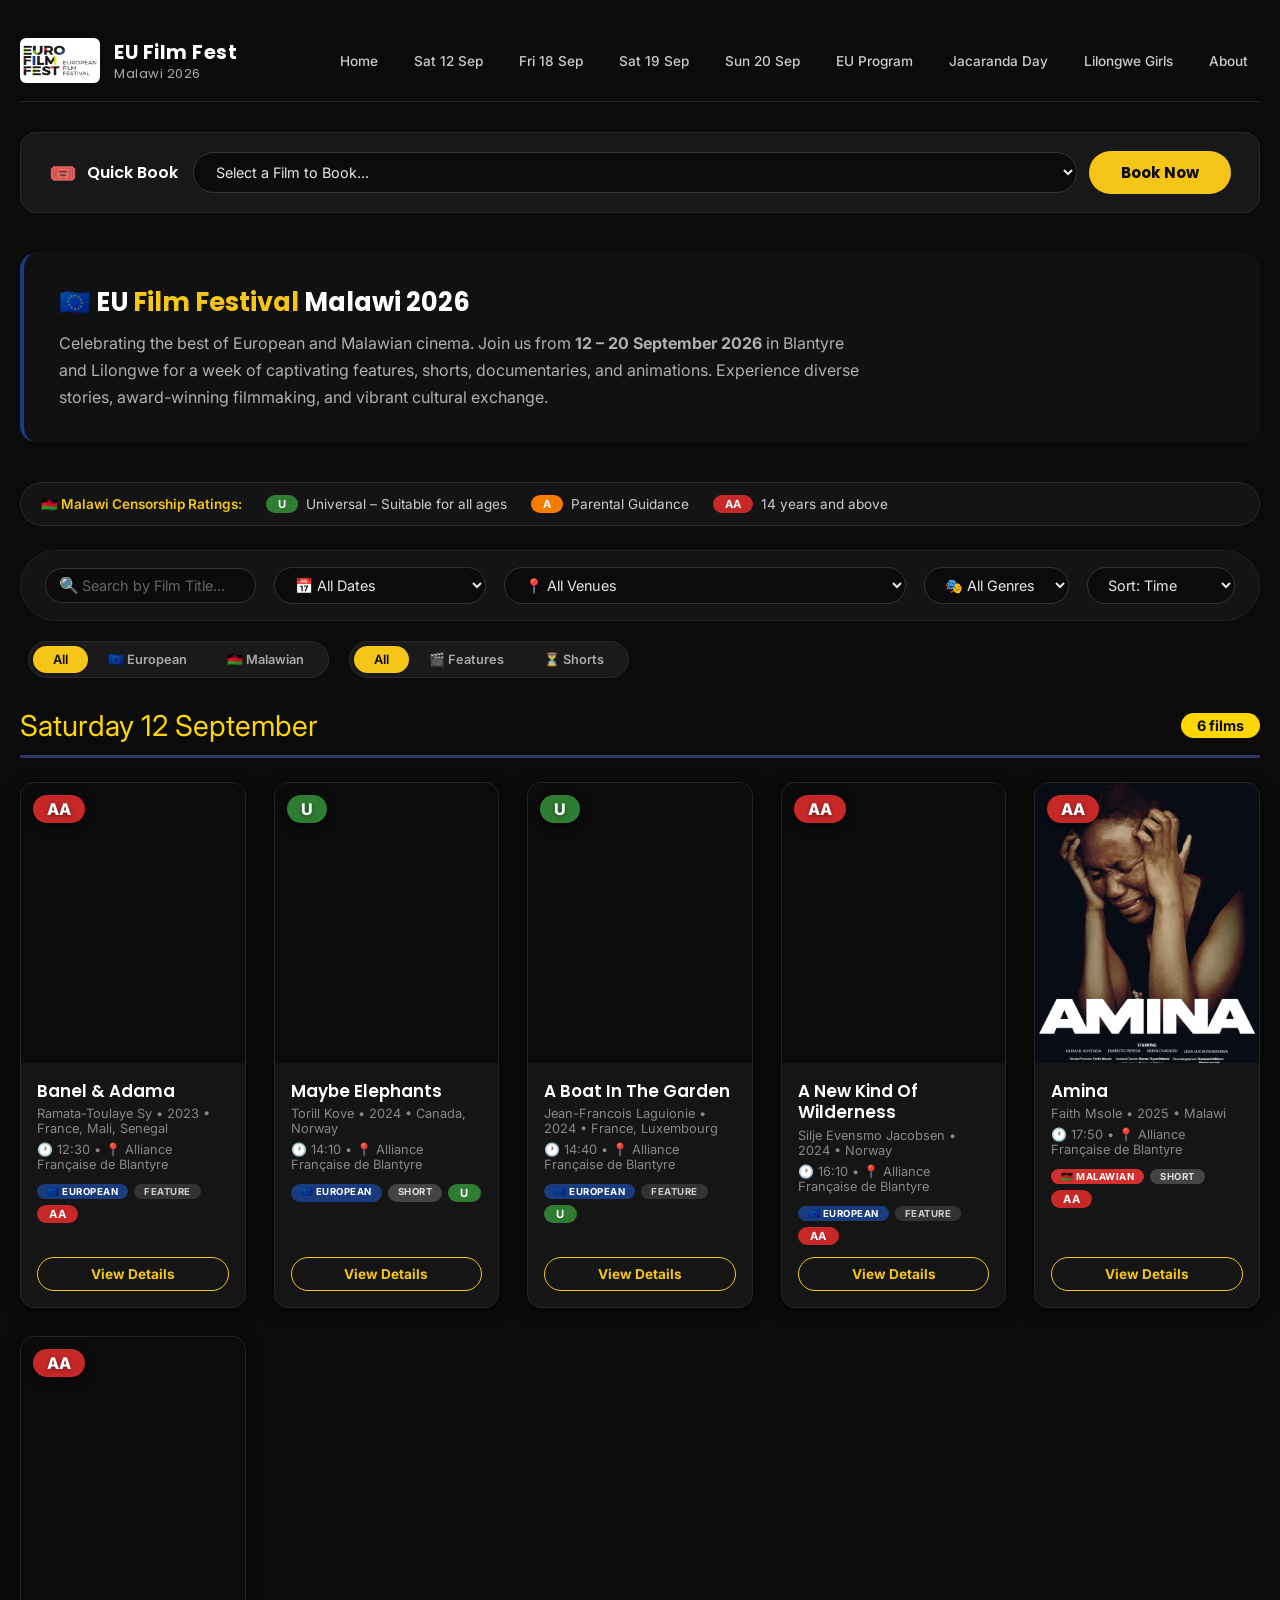
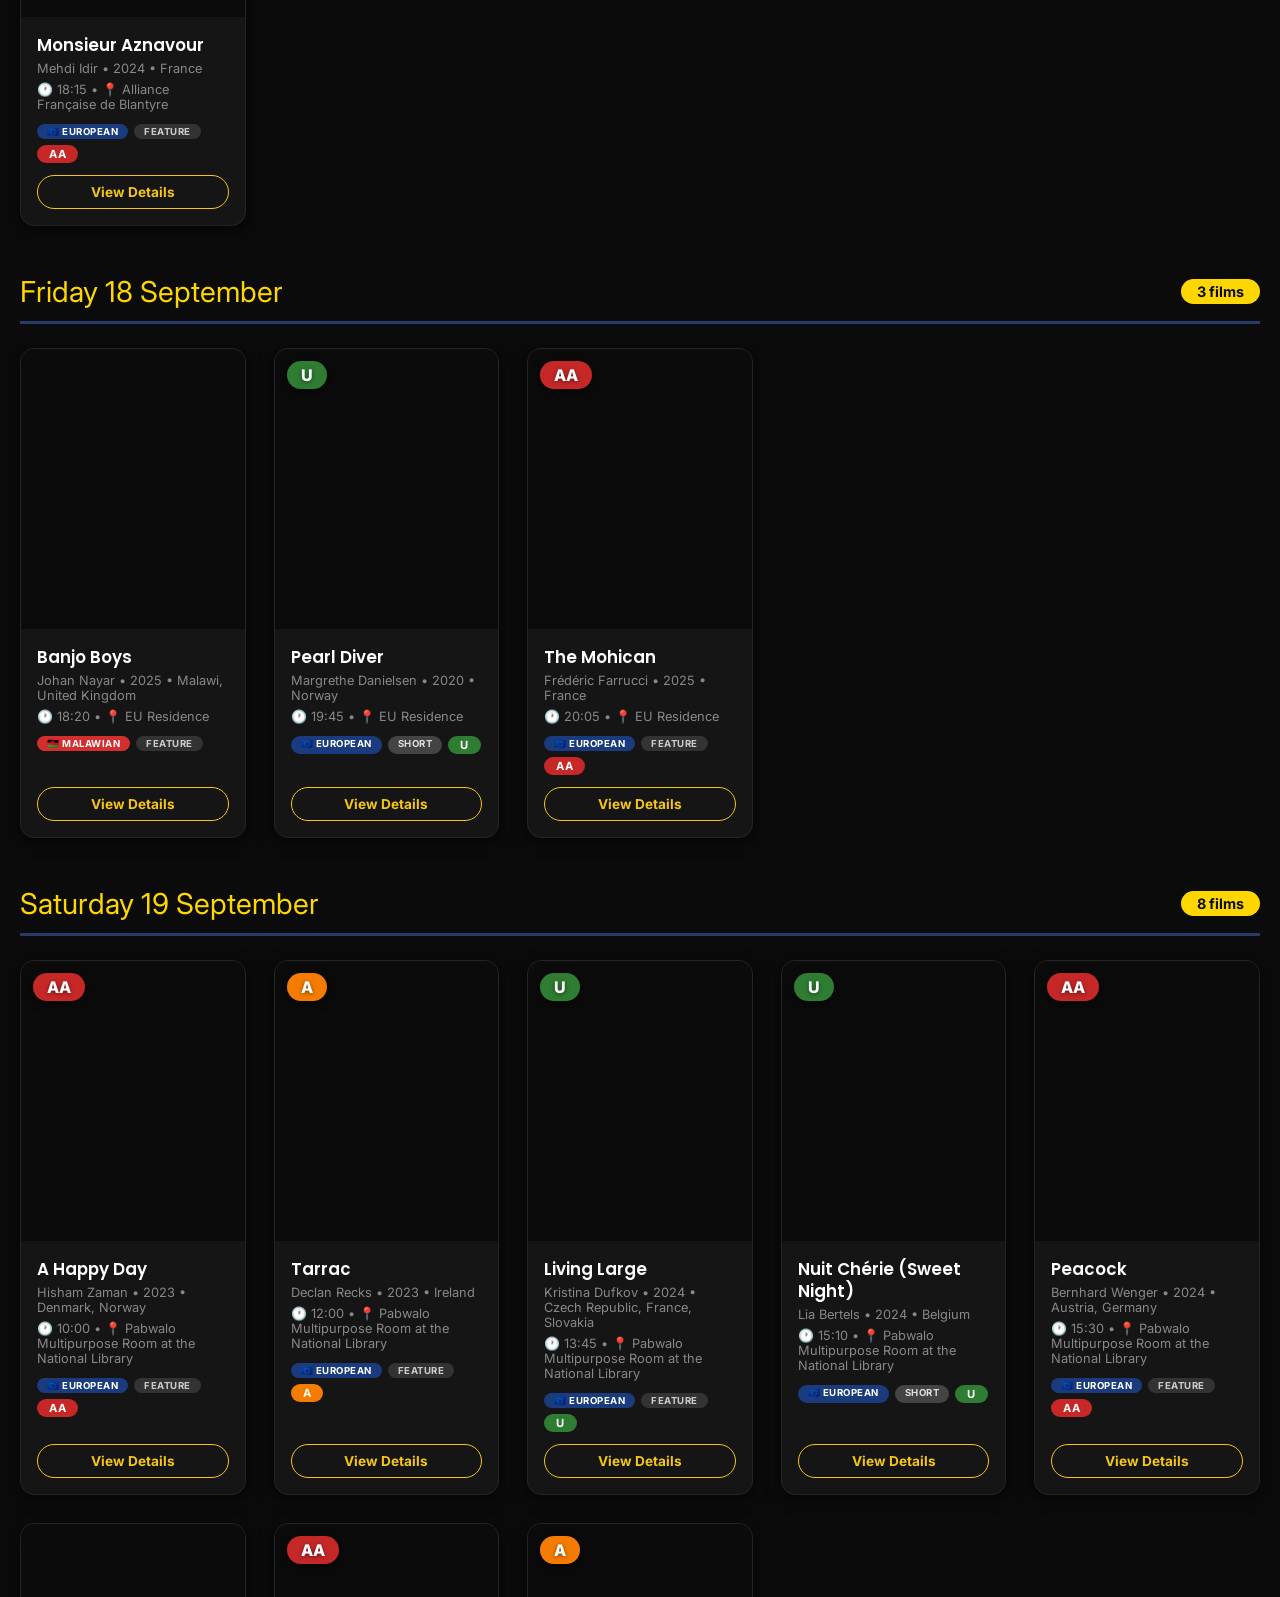
==== index.html @ 816aa106 "Update index.html" ====
<!DOCTYPE html>
<html lang="en">
<head>
  <meta charset="UTF-8" />
  <meta name="viewport" content="width=device-width, initial-scale=1.0"/>
  <title>EU Film Festival Malawi 2026</title>
  <link rel="preconnect" href="https://fonts.googleapis.com">
  <link rel="preconnect" href="https://fonts.gstatic.com" crossorigin>
  <link href="https://fonts.googleapis.com/css2?family=Inter:opsz@14..32&family=Poppins:wght@500;600;700;800&display=swap" rel="stylesheet">
  <style>
    /* ---------- RESET & BASE ---------- */
    * {
      margin: 0;
      padding: 0;
      box-sizing: border-box;
    }
    body {
      background: #0B0B0B;
      color: #E8E8E8;
      font-family: 'Inter', sans-serif;
      padding: 20px;
      min-height: 100vh;
    }
    .container {
      max-width: 1360px;
      margin: 0 auto;
    }
    a { text-decoration: none; color: inherit; }
    button { cursor: pointer; font-family: 'Inter', sans-serif; }

    /* ---------- SCROLLBAR ---------- */
    ::-webkit-scrollbar { width: 6px; }
    ::-webkit-scrollbar-track { background: #181818; }
    ::-webkit-scrollbar-thumb { background: #333; border-radius: 10px; }
    ::-webkit-scrollbar-thumb:hover { background: #F5C518; }

    /* ---------- NAVIGATION ---------- */
    .navbar {
      display: flex;
      align-items: center;
      justify-content: space-between;
      padding: 18px 0;
      border-bottom: 1px solid #222;
      margin-bottom: 30px;
      flex-wrap: wrap;
      gap: 15px;
    }
    .nav-logo {
      display: flex;
      align-items: center;
      gap: 14px;
    }
    .nav-logo img {
      height: 45px;
      width: auto;
      border-radius: 6px;
    }
    .nav-logo span {
      font-family: 'Poppins', sans-serif;
      font-weight: 700;
      font-size: 1.2rem;
      color: #fff;
      letter-spacing: 0.5px;
    }
    .nav-logo span small {
      font-weight: 400;
      font-size: 0.8rem;
      color: #aaa;
      display: block;
      margin-top: -2px;
    }
    .nav-links {
      display: flex;
      align-items: center;
      gap: 12px;
      font-weight: 500;
      font-size: 0.85rem;
      color: #ccc;
      flex-wrap: wrap;
    }
    .nav-links a {
      padding: 6px 12px;
      border-radius: 30px;
      transition: 0.2s;
    }
    .nav-links a:hover { color: #F5C518; background: rgba(245, 197, 24, 0.1); }
    .nav-links a.active { color: #F5C518; background: rgba(245, 197, 24, 0.1); }

    /* ---------- QUICK BOOK BAR ---------- */
    .quick-book {
      background: #181818;
      border-radius: 16px;
      padding: 18px 28px;
      display: flex;
      flex-wrap: wrap;
      align-items: center;
      justify-content: space-between;
      gap: 15px;
      border: 1px solid #2a2a2a;
      margin-bottom: 40px;
    }
    .quick-book .qb-title {
      font-family: 'Poppins', sans-serif;
      font-weight: 600;
      font-size: 1rem;
      color: #fff;
      display: flex;
      align-items: center;
      gap: 10px;
    }
    .quick-book .qb-title i { color: #F5C518; font-style: normal; font-size: 1.4rem; }
    .quick-book .qb-fields {
      display: flex;
      flex-wrap: wrap;
      align-items: center;
      gap: 12px;
      flex: 2;
    }
    .quick-book .qb-fields select {
      background: #0B0B0B;
      color: #E8E8E8;
      border: 1px solid #333;
      padding: 10px 18px;
      border-radius: 40px;
      font-family: 'Inter', sans-serif;
      font-size: 0.9rem;
      min-width: 160px;
      flex: 1;
      outline: none;
    }
    .quick-book .qb-fields select:focus { border-color: #F5C518; }
    .qb-btn {
      background: #F5C518;
      color: #0B0B0B;
      font-family: 'Poppins', sans-serif;
      font-weight: 700;
      padding: 10px 32px;
      border-radius: 40px;
      border: none;
      font-size: 0.95rem;
      transition: 0.2s;
      white-space: nowrap;
    }
    .qb-btn:hover { background: #ffe066; transform: scale(1.02); }

    /* ---------- ABOUT SECTION ---------- */
    .about-section {
      background: #111;
      border-radius: 16px;
      padding: 30px 35px;
      margin-bottom: 40px;
      border-left: 4px solid #1A3B7D;
    }
    .about-section h2 {
      font-family: 'Poppins', sans-serif;
      font-weight: 700;
      font-size: 1.6rem;
      color: #fff;
      margin-bottom: 8px;
    }
    .about-section h2 span { color: #F5C518; }
    .about-section p {
      color: #b0b0b0;
      line-height: 1.7;
      max-width: 800px;
      font-size: 1rem;
    }

    /* ---------- CATALOGUE (Filters + Grid) ---------- */
    .catalogue-header {
      display: flex;
      flex-direction: column;
      gap: 20px;
      margin-bottom: 30px;
    }
    .filter-top {
      display: flex;
      flex-wrap: wrap;
      align-items: center;
      gap: 12px 18px;
      background: #141414;
      padding: 16px 24px;
      border-radius: 60px;
      border: 1px solid #222;
    }
    .filter-top input,
    .filter-top select {
      background: #0B0B0B;
      color: #E8E8E8;
      border: 1px solid #333;
      padding: 8px 16px;
      border-radius: 40px;
      font-family: 'Inter', sans-serif;
      font-size: 0.9rem;
      min-width: 130px;
      outline: none;
    }
    .filter-top input:focus,
    .filter-top select:focus { border-color: #F5C518; }
    .filter-top input::placeholder { color: #666; }
    .filter-top .search-wrap { position: relative; flex: 2; min-width: 180px; }
    .filter-top .search-wrap input { width: 100%; padding-left: 36px; }
    .filter-top .search-wrap .icon { position: absolute; left: 14px; top: 50%; transform: translateY(-50%); color: #666; }

    .filter-toggles {
      display: flex;
      flex-wrap: wrap;
      align-items: center;
      gap: 12px 20px;
      padding: 0 8px;
    }
    .toggle-group {
      display: flex;
      background: #1a1a1a;
      border-radius: 40px;
      padding: 4px;
      border: 1px solid #2a2a2a;
    }
    .toggle-group button {
      background: transparent;
      border: none;
      color: #aaa;
      padding: 6px 20px;
      border-radius: 30px;
      font-weight: 600;
      font-size: 0.8rem;
      transition: 0.2s;
      font-family: 'Inter', sans-serif;
    }
    .toggle-group button.active {
      background: #F5C518;
      color: #0B0B0B;
    }
    .toggle-group button:hover:not(.active) { color: #fff; }

    /* ---------- FILM GRID (DATE SECTIONS + GRID) ---------- */
    .day-section {
      margin-bottom: 48px;
      scroll-margin-top: 80px;
    }
    .day-header {
      font-size: 1.8rem;
      color: #ffd700;
      border-bottom: 3px solid #2a3a6a;
      padding-bottom: 12px;
      margin-bottom: 24px;
      display: flex;
      align-items: center;
      gap: 16px;
      justify-content: space-between;
    }
    .day-header .date-badge {
      background: #ffd700;
      color: #0a0e1a;
      font-size: 0.9rem;
      padding: 4px 16px;
      border-radius: 30px;
      font-weight: 700;
      white-space: nowrap;
    }
    .film-grid-inner {
      display: grid;
      grid-template-columns: repeat(auto-fill, minmax(220px, 1fr));
      gap: 28px;
    }

    /* ---------- FILM CARD (GRID LAYOUT) ---------- */
    .film-card {
      background: #151515;
      border-radius: 14px;
      overflow: hidden;
      border: 1px solid #252525;
      transition: all 0.3s ease;
      display: flex;
      flex-direction: column;
      box-shadow: 0 4px 15px rgba(0,0,0,0.6);
    }
    .film-card:hover {
      transform: translateY(-8px);
      border-color: #F5C518;
      box-shadow: 0 12px 30px rgba(245, 197, 24, 0.08);
    }
    .film-card img {
      width: 100%;
      height: 280px;
      object-fit: cover;
      background: #0B0B0B;
    }
    .film-card .card-body {
      padding: 14px 16px 16px;
      flex: 1;
      display: flex;
      flex-direction: column;
    }
    .film-card .film-title {
      font-family: 'Poppins', sans-serif;
      font-weight: 600;
      font-size: 1.05rem;
      color: #fff;
      line-height: 1.3;
      margin-bottom: 4px;
    }
    .film-card .film-meta {
      font-size: 0.8rem;
      color: #888;
      margin-bottom: 6px;
    }
    .film-card .film-meta .time-venue {
      font-size: 0.75rem;
      color: #666;
    }
    .film-card .badge-row {
      display: flex;
      flex-wrap: wrap;
      gap: 6px;
      margin: 6px 0 12px;
    }
    .badge {
      font-size: 0.6rem;
      font-weight: 700;
      padding: 2px 10px;
      border-radius: 30px;
      text-transform: uppercase;
      letter-spacing: 0.5px;
    }
    .badge-eu { background: #1A3B7D; color: #fff; }
    .badge-mw { background: #D32F2F; color: #fff; }
    .badge-feature { background: #333; color: #ccc; }
    .badge-short { background: #444; color: #ddd; }
    .details-btn {
      margin-top: auto;
      padding: 8px 0;
      background: transparent;
      border: 1.5px solid #F5C518;
      color: #F5C518;
      font-weight: 700;
      border-radius: 40px;
      transition: 0.2s;
      font-size: 0.85rem;
      font-family: 'Inter', sans-serif;
    }
    .details-btn:hover {
      background: #F5C518;
      color: #0B0B0B;
    }

    /* ---------- POSTER RATING OVERLAY ---------- */
    .poster-wrapper {
      position: relative;
      overflow: hidden;
    }
    .poster-wrapper img {
      width: 100%;
      height: 280px;
      object-fit: cover;
      background: #0B0B0B;
    }
    .poster-rating {
      position: absolute;
      top: 12px;
      left: 12px;
      padding: 4px 14px;
      border-radius: 30px;
      font-weight: 800;
      font-size: 1rem;
      color: #fff;
      background: #555;
      box-shadow: 0 2px 10px rgba(0,0,0,0.6);
      z-index: 2;
      text-shadow: 0 1px 4px rgba(0,0,0,0.5);
    }
    .poster-rating.rating-u { background: #2E7D32; }
    .poster-rating.rating-a { background: #F57C00; }
    .poster-rating.rating-aa { background: #C62828; }

    .rating-badge {
      display: inline-block;
      padding: 2px 12px;
      border-radius: 30px;
      font-weight: 700;
      font-size: 0.7rem;
      color: #fff;
    }
    .rating-badge.rating-u { background: #2E7D32; }
    .rating-badge.rating-a { background: #F57C00; }
    .rating-badge.rating-aa { background: #C62828; }

    /* ---------- RATING LEGEND ---------- */
    .rating-legend {
      display: flex;
      flex-wrap: wrap;
      align-items: center;
      gap: 16px 24px;
      padding: 12px 20px;
      background: #141414;
      border-radius: 40px;
      border: 1px solid #2a2a2a;
      margin-bottom: 24px;
      font-size: 0.85rem;
    }
    .legend-title {
      font-weight: 600;
      color: #F5C518;
    }
    .legend-item {
      display: flex;
      align-items: center;
      gap: 8px;
      color: #ccc;
    }

    /* ---------- MODAL ---------- */
    .modal-container {
      display: none;
      position: fixed;
      top: 0; left: 0; width: 100%; height: 100%;
      background: rgba(0, 0, 0, 0.92);
      backdrop-filter: blur(8px);
      justify-content: center;
      align-items: center;
      z-index: 9999;
      padding: 20px;
    }
    .modal-body {
      background: #151515;
      max-width: 720px;
      width: 100%;
      max-height: 90vh;
      overflow-y: auto;
      padding: 30px 35px;
      border-radius: 24px;
      border: 1px solid #2a2a2a;
      box-shadow: 0 25px 60px rgba(0,0,0,0.8);
      position: relative;
    }
    .modal-body::-webkit-scrollbar { width: 4px; }
    .modal-body::-webkit-scrollbar-thumb { background: #F5C518; }
    .modal-close {
      position: absolute;
      top: 12px;
      right: 20px;
      font-size: 2.2rem;
      background: none;
      border: none;
      color: #aaa;
      cursor: pointer;
      transition: 0.2s;
      line-height: 1;
    }
    .modal-close:hover { color: #F5C518; transform: rotate(90deg); }
    .modal-content h2 {
      font-family: 'Poppins', sans-serif;
      font-size: 2rem;
      color: #fff;
      margin-bottom: 12px;
      border-bottom: 2px solid #2a2a2a;
      padding-bottom: 12px;
    }
    .modal-content p {
      margin: 8px 0;
      line-height: 1.6;
      color: #ccc;
    }
    .modal-content p strong { color: #F5C518; }
    .modal-content .video-wrapper {
      position: relative;
      padding-bottom: 56.25%;
      height: 0;
      overflow: hidden;
      margin: 18px 0;
      border-radius: 12px;
      background: #000;
    }
    .modal-content .video-wrapper iframe {
      position: absolute;
      top: 0; left: 0; width: 100%; height: 100%;
      border: none;
    }
    .modal-content .booking-btn {
      display: inline-block;
      margin-top: 12px;
      padding: 12px 36px;
      background: #F5C518;
      color: #0B0B0B;
      border-radius: 40px;
      font-weight: 700;
      transition: 0.2s;
      border: none;
      font-size: 1rem;
      font-family: 'Poppins', sans-serif;
    }
    .modal-content .booking-btn:hover { background: #ffe066; transform: scale(1.02); }
    .modal-content .program-box {
      background: #0B0B0B;
      padding: 14px 18px;
      border-radius: 12px;
      margin: 14px 0;
      border-left: 4px solid #1A3B7D;
    }
    .modal-content .awards-list {
      color: #ddd;
      margin: 6px 0 12px;
      padding-left: 18px;
    }

    /* ---------- FOOTER ---------- */
    .footer {
      margin-top: 60px;
      padding: 30px 0 20px;
      border-top: 1px solid #2a2a2a;
      text-align: center;
    }
    .footer-logos-wrapper {
      display: flex;
      flex-wrap: wrap;
      justify-content: center;
      align-items: center;
      gap: 24px 32px;
      margin-bottom: 24px;
      padding: 0 20px;
    }
    .footer-logos-wrapper a {
      display: inline-block;
      transition: transform 0.25s ease, opacity 0.25s ease;
      opacity: 0.7;
      line-height: 0;
    }
    .footer-logos-wrapper a:hover {
      transform: scale(1.10);
      opacity: 1;
    }
    .footer-logos-wrapper img {
      height: 50px;
      width: auto;
      max-width: 120px;
      object-fit: contain;
      filter: grayscale(100%) brightness(200%) contrast(1.2);
      transition: filter 0.3s ease;
    }
    .footer-logos-wrapper a:hover img {
      filter: grayscale(0%) brightness(100%) contrast(1);
    }
    .footer-text {
      color: #666;
      font-size: 0.85rem;
      margin-top: 8px;
    }

    /* ---------- RESPONSIVE ---------- */
    @media (max-width: 768px) {
      .navbar { flex-direction: column; align-items: stretch; gap: 10px; }
      .nav-links { justify-content: center; flex-wrap: wrap; gap: 6px; }
      .nav-links a { font-size: 0.8rem; padding: 4px 10px; }
      .quick-book { flex-direction: column; align-items: stretch; }
      .quick-book .qb-fields { flex-direction: column; }
      .quick-book .qb-fields select { width: 100%; }
      .filter-top { border-radius: 20px; flex-direction: column; align-items: stretch; }
      .filter-toggles { flex-direction: column; align-items: stretch; }
      .toggle-group { justify-content: center; }
      .film-grid-inner { grid-template-columns: repeat(auto-fill, minmax(160px, 1fr)); gap: 16px; }
      .film-card img { height: 220px; }
      .modal-body { padding: 20px; margin: 10px; }
      .day-header { font-size: 1.4rem; flex-wrap: wrap; }
      .footer-logos-wrapper { gap: 16px 20px; }
      .footer-logos-wrapper img { height: 40px; max-width: 90px; }
    }
  </style>
</head>
<body>
<div class="container">

  <!-- ========== NAVIGATION ========== -->
  <nav class="navbar">
    <div class="nav-logo">
      <img src="euro-flim-1-1024x574.jpg" alt="EU Film Festival Logo" />
      <span>EU Film Fest <small>Malawi 2026</small></span>
    </div>
    <div class="nav-links">
      <a href="#">Home</a>
      <a href="#day-sat-12">Sat 12 Sep</a>
      <a href="#day-fri-18">Fri 18 Sep</a>
      <a href="#day-sat-19">Sat 19 Sep</a>
      <a href="#day-sun-20">Sun 20 Sep</a>
      <a href="program.html" target="_blank">EU Program</a>
      <a href="program-jacaranda.html" target="_blank">Jacaranda Day</a>
      <a href="program-lilongwe.html" target="_blank">Lilongwe Girls</a>
      <a href="#about">About</a>
    </div>
  </nav>

  <!-- ========== QUICK BOOK BAR ========== -->
  <div class="quick-book">
    <div class="qb-title">
      <i>🎟️</i> Quick Book
    </div>
    <div class="qb-fields">
      <select id="quickFilmSelect">
        <option value="">Select a Film to Book...</option>
      </select>
      <button class="qb-btn" id="quickBookBtn">Book Now</button>
    </div>
  </div>

  <!-- ========== ABOUT SECTION ========== -->
  <section id="about" class="about-section">
    <h2>🇪🇺 EU <span>Film Festival</span> Malawi 2026</h2>
    <p>
      Celebrating the best of European and Malawian cinema. Join us from <strong>12 – 20 September 2026</strong> 
      in Blantyre and Lilongwe for a week of captivating features, shorts, documentaries, and animations. 
      Experience diverse stories, award-winning filmmaking, and vibrant cultural exchange.
    </p>
  </section>

  <!-- ========== RATING LEGEND ========== -->
  <div class="rating-legend">
    <span class="legend-title">🇲🇼 Malawi Censorship Ratings:</span>
    <span class="legend-item"><span class="rating-badge rating-u">U</span> Universal – Suitable for all ages</span>
    <span class="legend-item"><span class="rating-badge rating-a">A</span> Parental Guidance</span>
    <span class="legend-item"><span class="rating-badge rating-aa">AA</span> 14 years and above</span>
  </div>

  <!-- ========== CATALOGUE ========== -->
  <section id="catalogue">
    <div class="catalogue-header">
      <!-- Filter Bar -->
      <div class="filter-top">
        <div class="search-wrap">
          <span class="icon">🔍</span>
          <input type="text" id="searchInput" placeholder="Search by Film Title..." />
        </div>
        <select id="filterDate"><option value="all">📅 All Dates</option></select>
        <select id="filterVenue"><option value="all">📍 All Venues</option></select>
        <select id="filterGenre"><option value="all">🎭 All Genres</option></select>
        <select id="sortBy"><option value="time">Sort: Time</option><option value="title">Sort: Title A-Z</option><option value="year">Sort: Year</option></select>
      </div>
      <!-- Toggles -->
      <div class="filter-toggles">
        <div class="toggle-group" id="originToggle">
          <button class="active" data-value="all">All</button>
          <button data-value="eu">🇪🇺 European</button>
          <button data-value="mw">🇲🇼 Malawian</button>
        </div>
        <div class="toggle-group" id="typeToggle">
          <button class="active" data-value="all">All</button>
          <button data-value="Feature">🎬 Features</button>
          <button data-value="Short">⏳ Shorts</button>
        </div>
      </div>
    </div>

    <!-- Film Grid -->
    <div id="filmGrid"></div>
  </section>

  <!-- ========== FOOTER ========== -->
  <footer class="footer">
    <div class="footer-logos-wrapper">
      <a href="https://www.malawicensorshipboard.mw" target="_blank" rel="noopener noreferrer">
        <img src="MW%20CENC.png" alt="Malawi Censorship Board" />
      </a>
      <a href="https://dopemw.org/" target="_blank" rel="noopener noreferrer">
        <img src="DOPE.png" alt="DOPE" />
      </a>
      <a href="https://cosoma.mw/film-association-of-malawi-fama/" target="_blank" rel="noopener noreferrer">
        <img src="FAMA.png" alt="Film Association of Malawi" />
      </a>
      <a href="https://europeanfilmfestival.eu" target="_blank" rel="noopener noreferrer">
        <img src="EFF2026.png" alt="European Film Festival" />
      </a>
      <a href="https://www.lilongwe.diplo.de/" target="_blank" rel="noopener noreferrer">
        <img src="GERMANY.png" alt="German Embassy" />
      </a>
      <a href="https://www.dfa.ie/irish-embassy/" target="_blank" rel="noopener noreferrer">
        <img src="IRELAND.png" alt="Irish Embassy" />
      </a>
      <a href="https://belgium.be/" target="_blank" rel="noopener noreferrer">
        <img src="BELGIUM%20E.png" alt="Belgian Embassy" />
      </a>
      <a href="https://za.diplomatie.gouv.fr/en" target="_blank" rel="noopener noreferrer">
        <img src="FRANCE.png" alt="French Embassy" />
      </a>
      <a href="https://www.exteriores.gob.es/" target="_blank" rel="noopener noreferrer">
        <img src="SPAIN.png" alt="Spanish Embassy" />
      </a>
      <a href="https://www.mae.ro/" target="_blank" rel="noopener noreferrer">
        <img src="ROMANIA.png" alt="Romanian Embassy" />
      </a>
      <a href="https://www.norway.no/" target="_blank" rel="noopener noreferrer">
        <img src="NORWEGIAN%20E.png" alt="Norwegian Embassy" />
      </a>
      <a href="https://www.gov.uk/world/organisations/british-high-commission-lilongwe" target="_blank" rel="noopener noreferrer">
        <img src="UK.png" alt="British High Commission" />
      </a>
      <a href="#" target="_blank" rel="noopener noreferrer">
        <img src="50%20YRS.png" alt="50 Years Anniversary" />
      </a>
      <a href="https://lakeofstars.org/" target="_blank" rel="noopener noreferrer">
        <img src="LOS.png" alt="Lake of Stars" />
      </a>
    </div>
    <p class="footer-text">© 2026 EU Film Festival Malawi. All rights reserved.</p>
  </footer>

  <!-- ========== MODAL ========== -->
  <div id="modalContainer" class="modal-container">
    <div id="modalBody" class="modal-body">
      <button id="closeModalBtn" class="modal-close">&times;</button>
    </div>
  </div>

</div>

<script type="module" src="./js/app.js"></script>
</body>
</html>
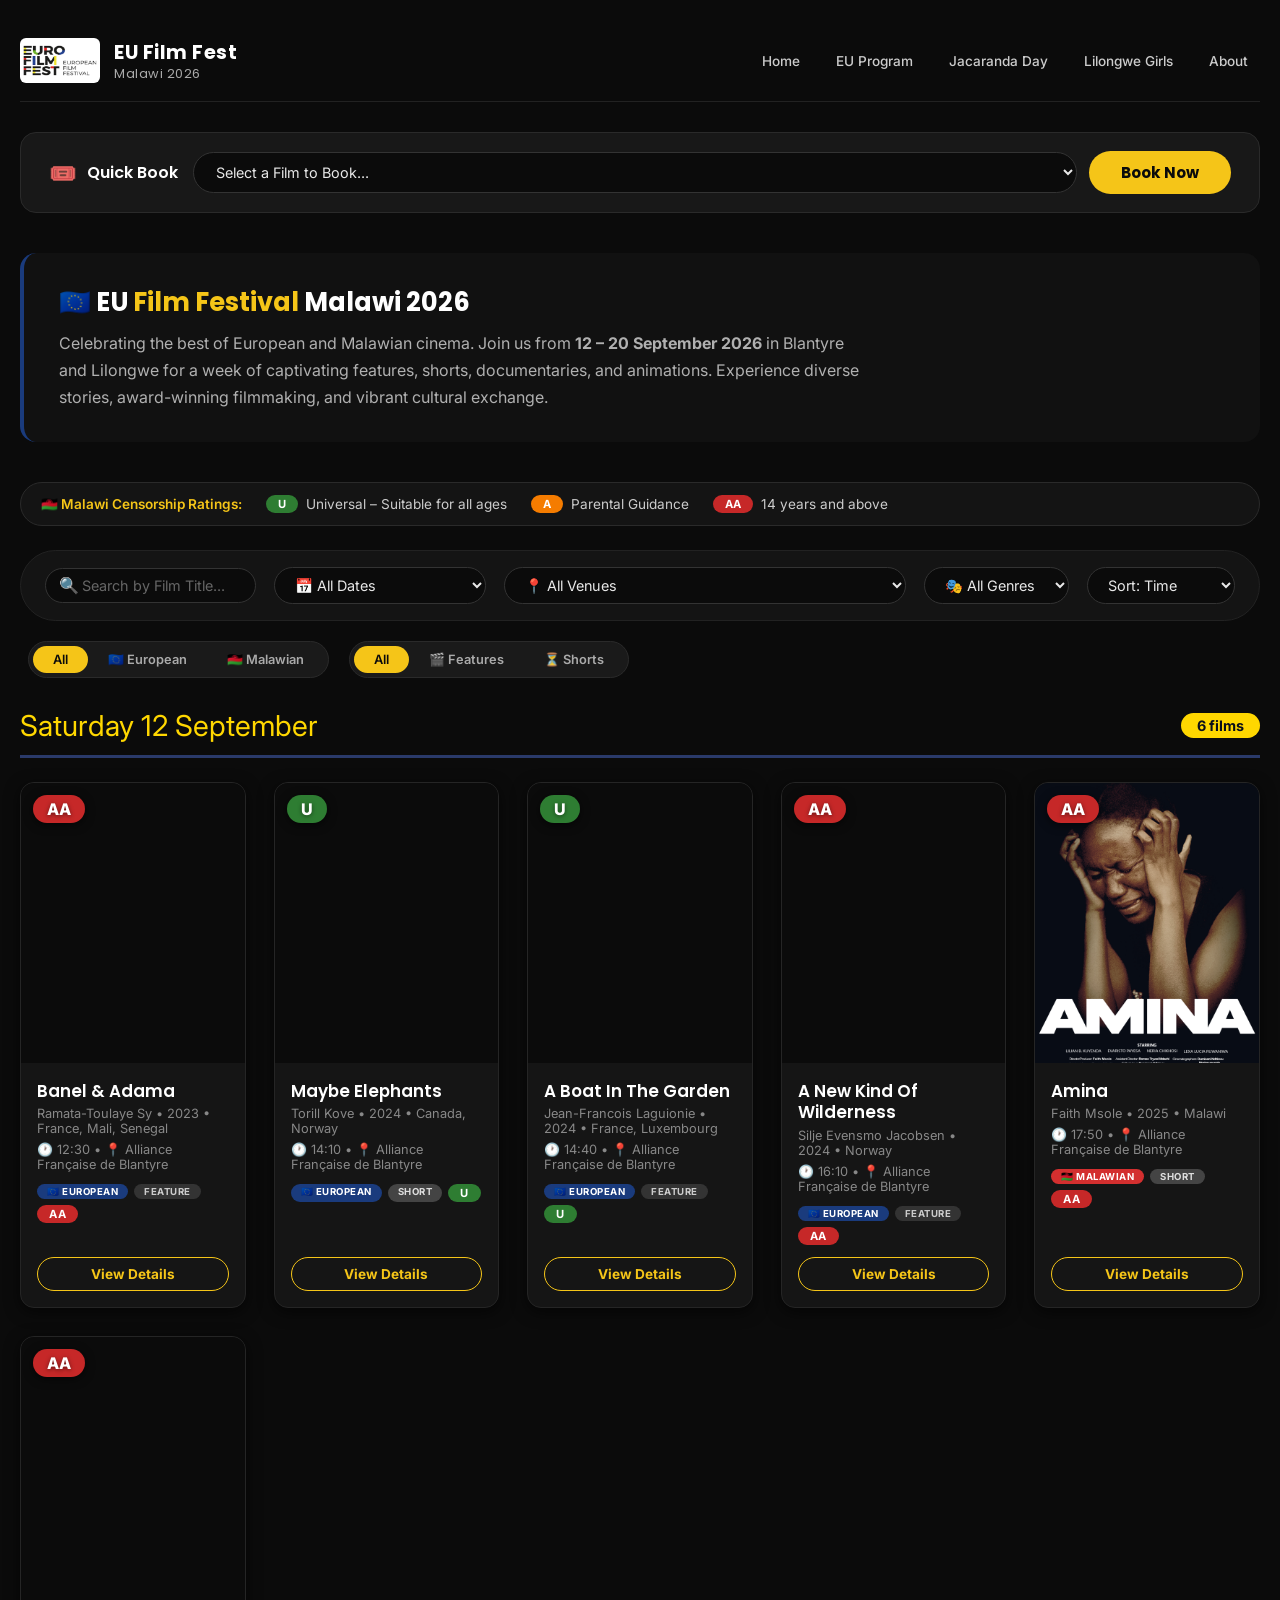
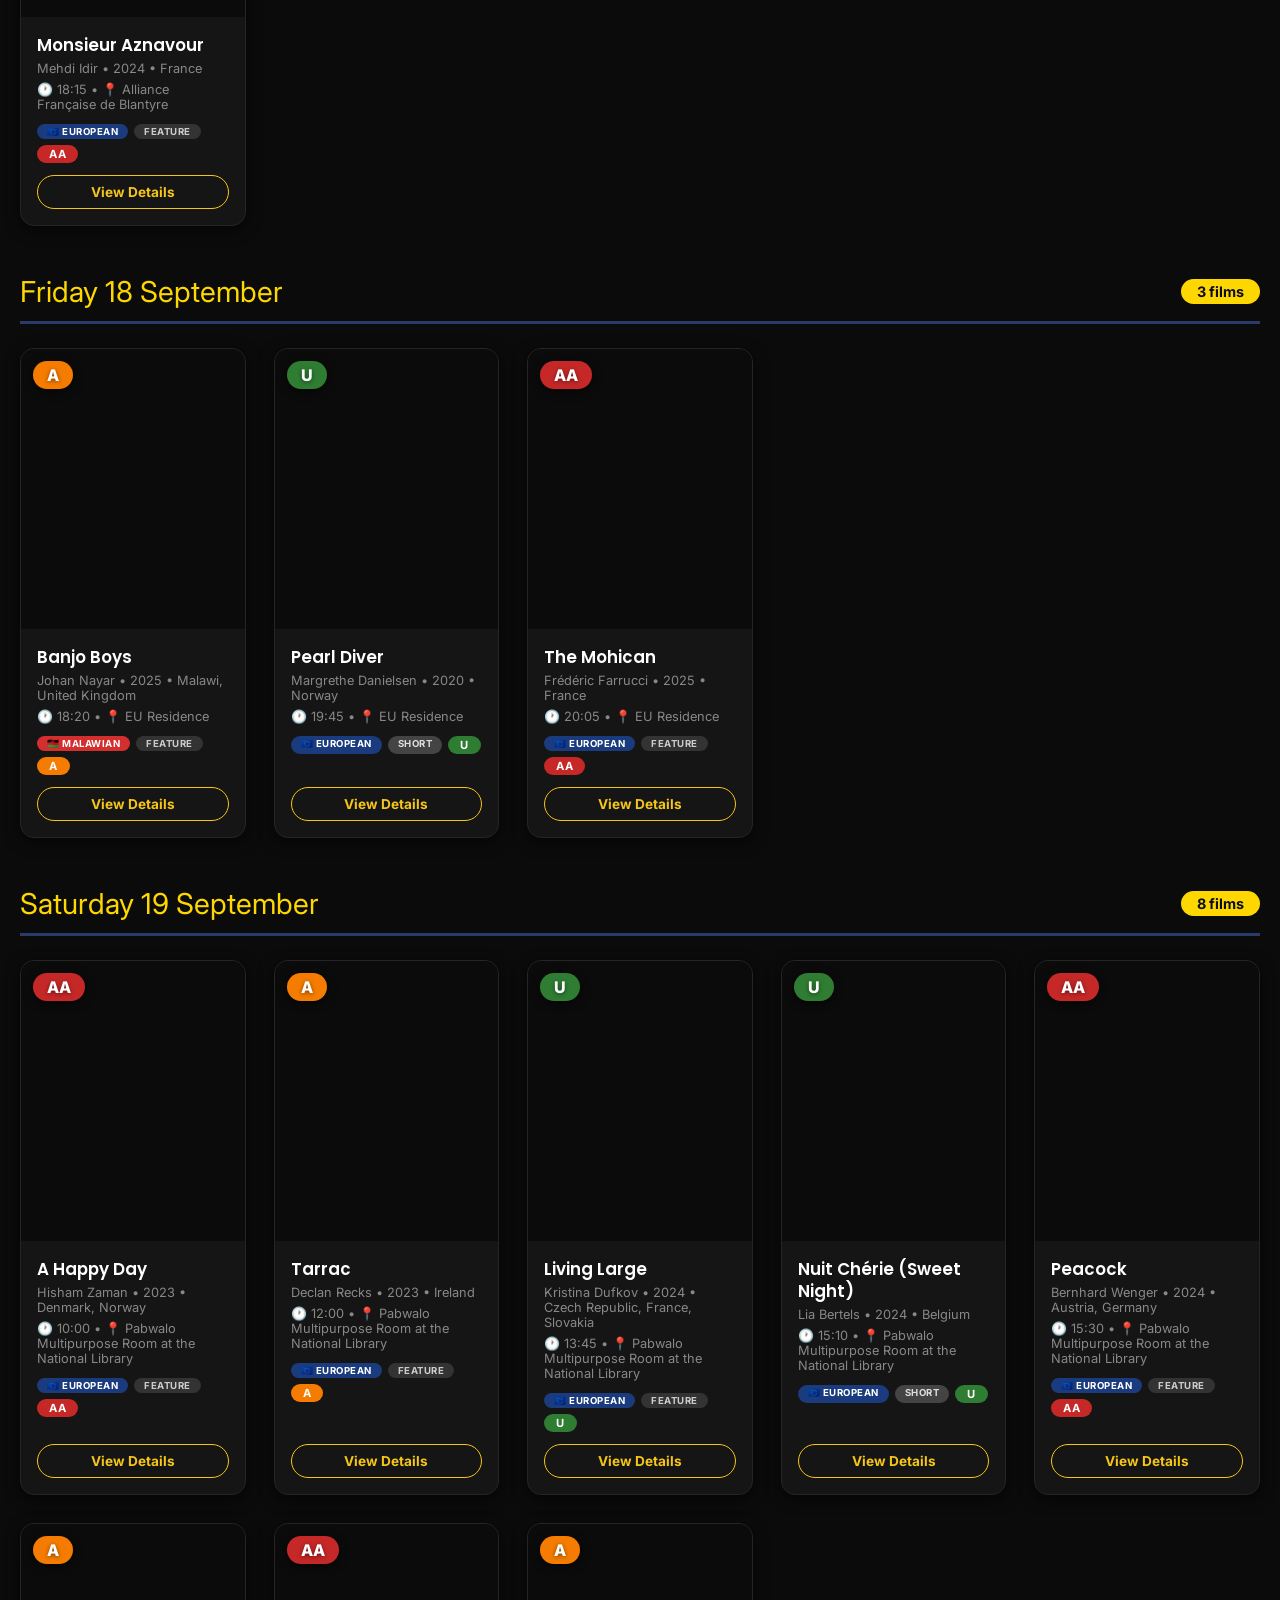
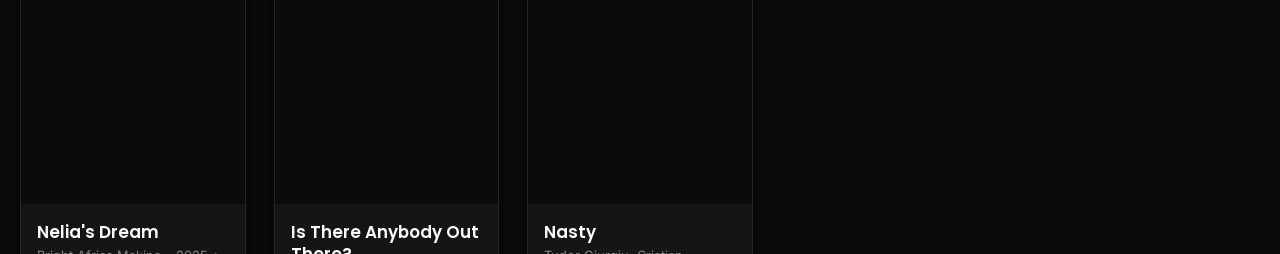
==== commit 7fc38071: "Update index.html" ====
--- a/index.html
+++ b/index.html
@@ -577,10 +577,6 @@
     </div>
     <div class="nav-links">
       <a href="#">Home</a>
-      <a href="#day-sat-12">Sat 12 Sep</a>
-      <a href="#day-fri-18">Fri 18 Sep</a>
-      <a href="#day-sat-19">Sat 19 Sep</a>
-      <a href="#day-sun-20">Sun 20 Sep</a>
       <a href="program.html" target="_blank">EU Program</a>
       <a href="program-jacaranda.html" target="_blank">Jacaranda Day</a>
       <a href="program-lilongwe.html" target="_blank">Lilongwe Girls</a>
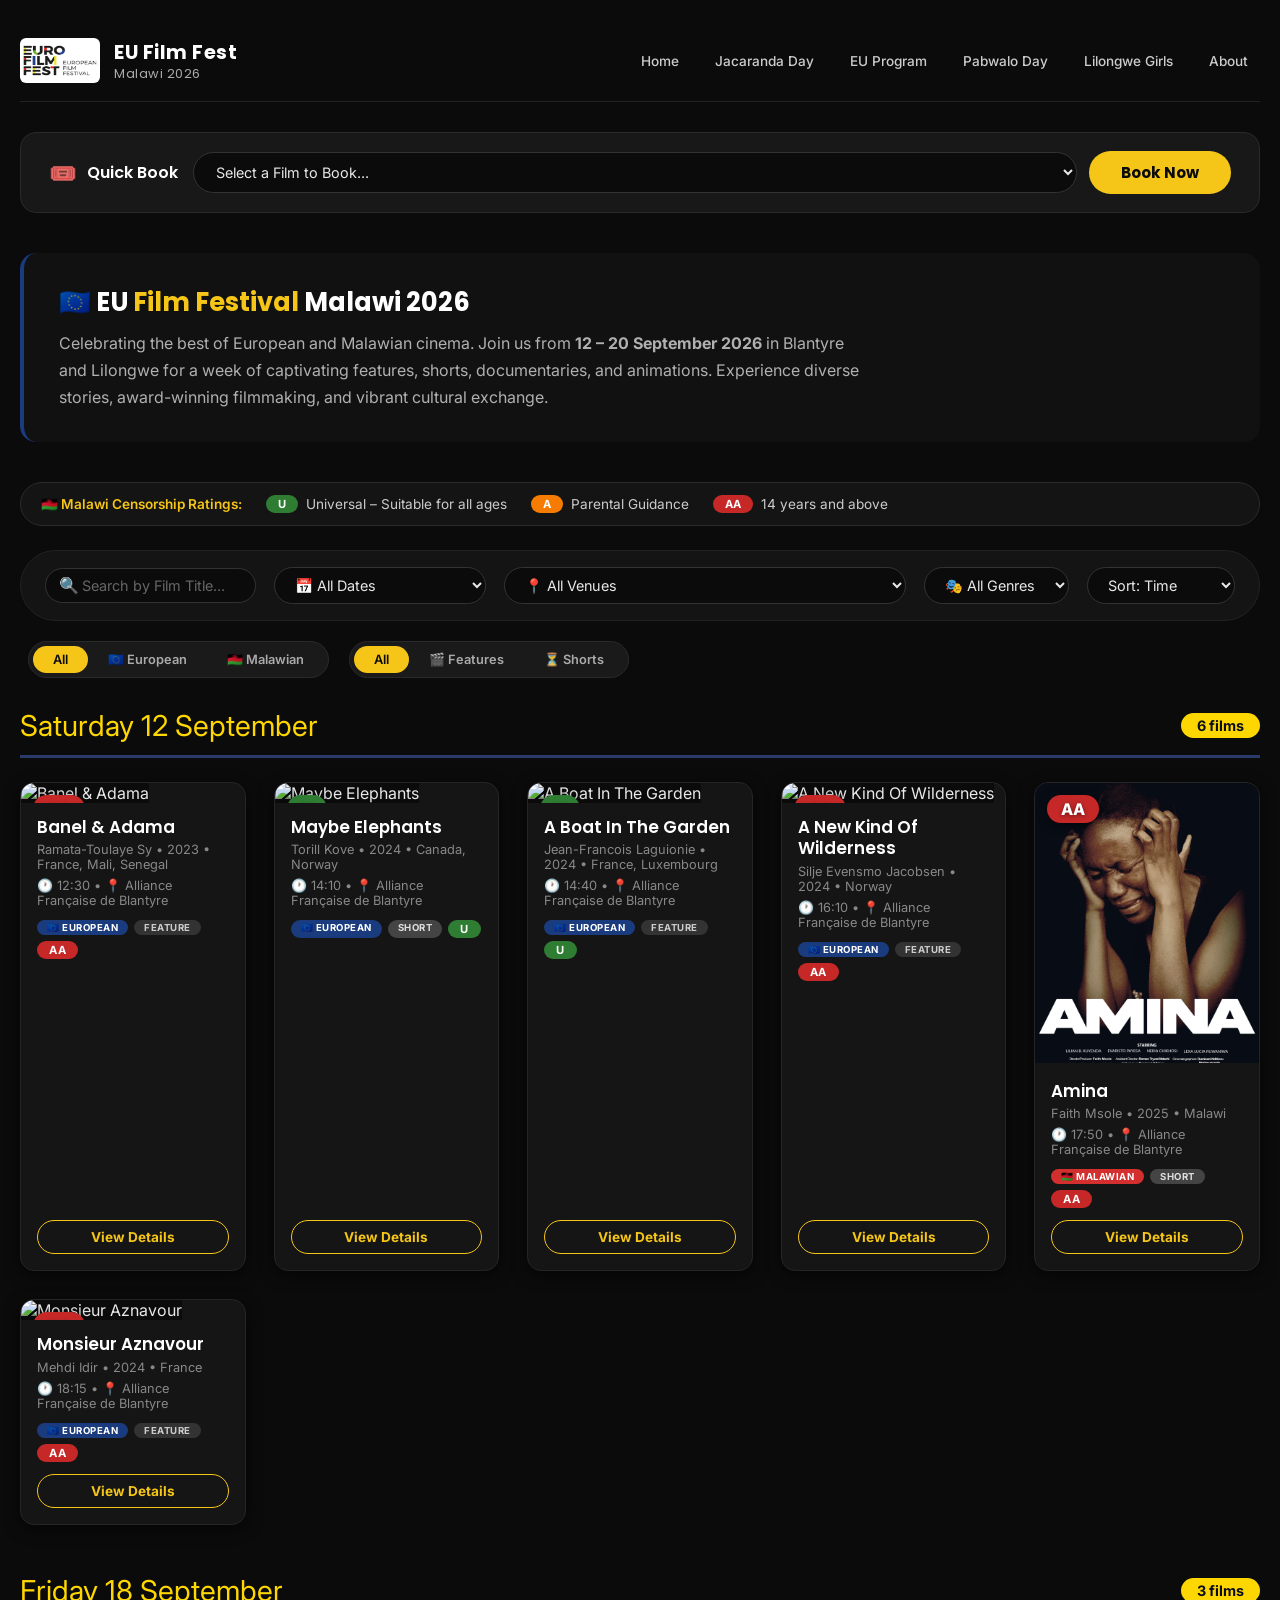
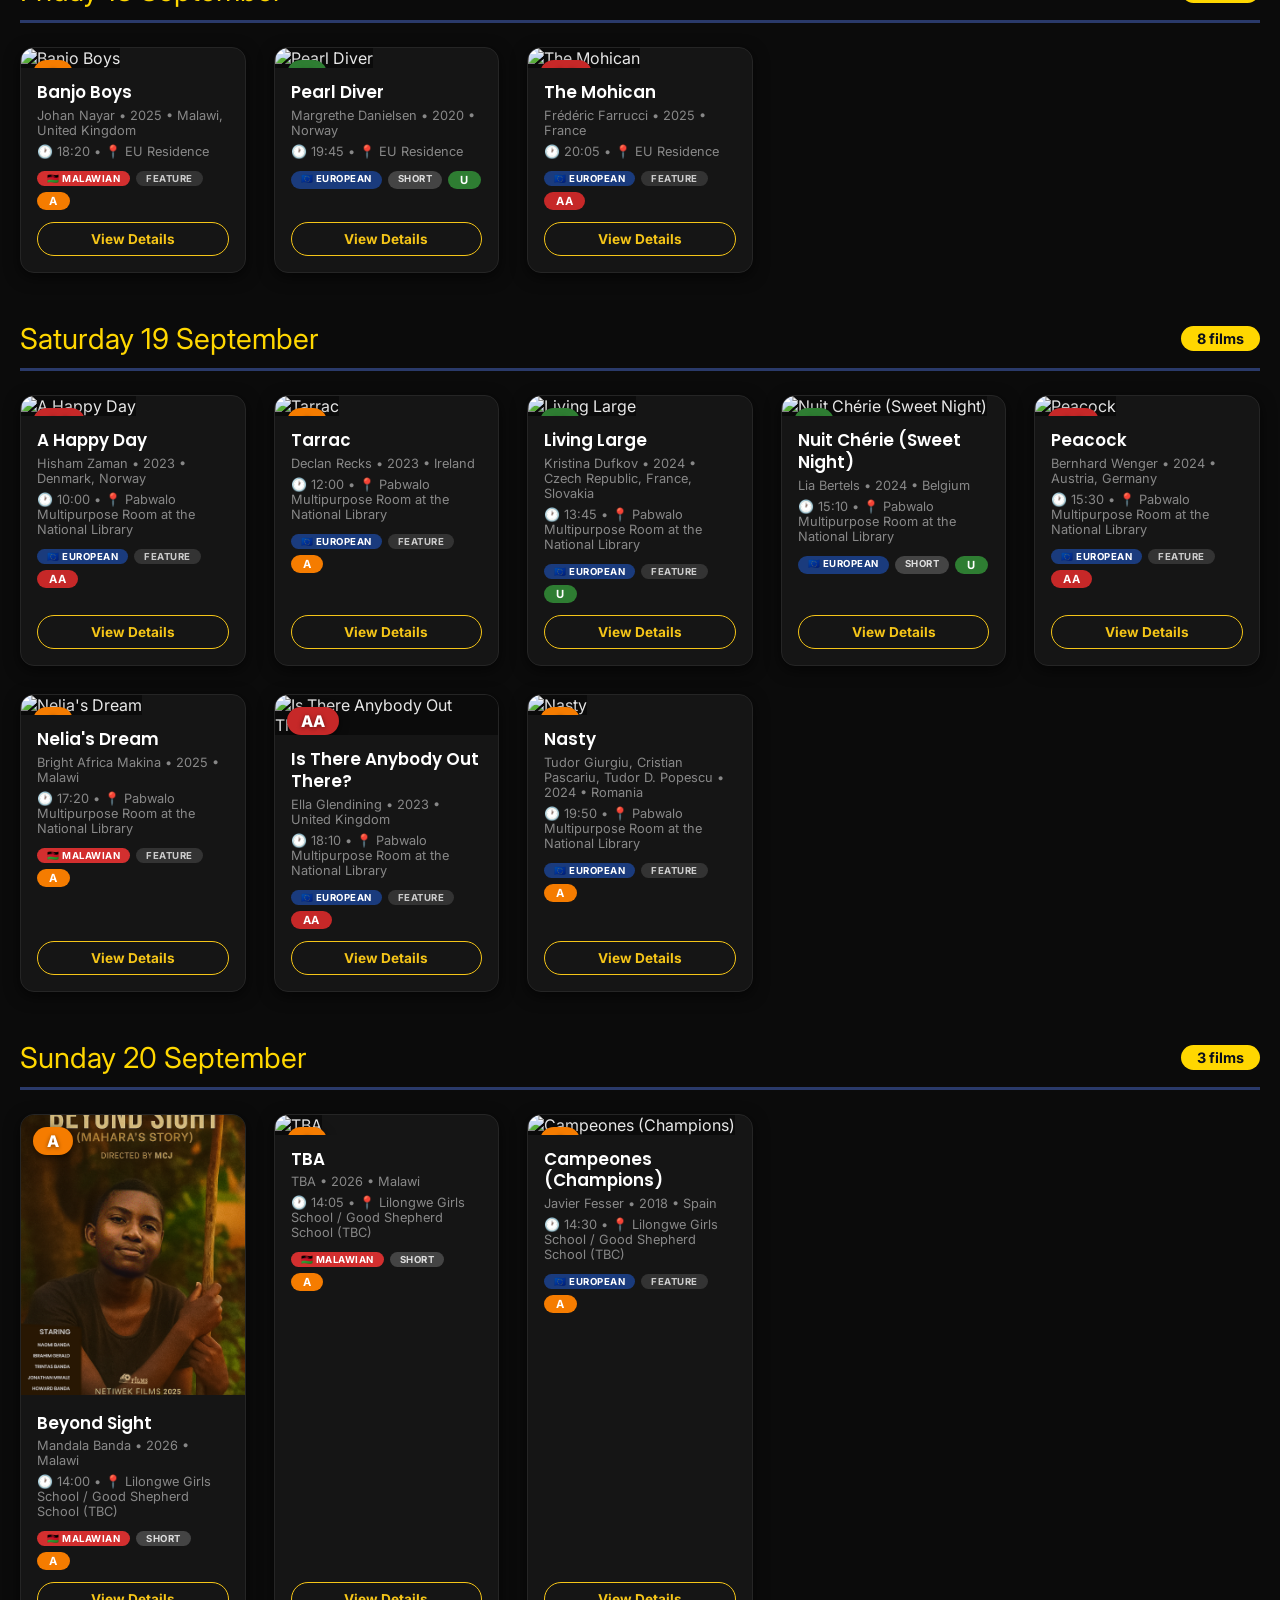
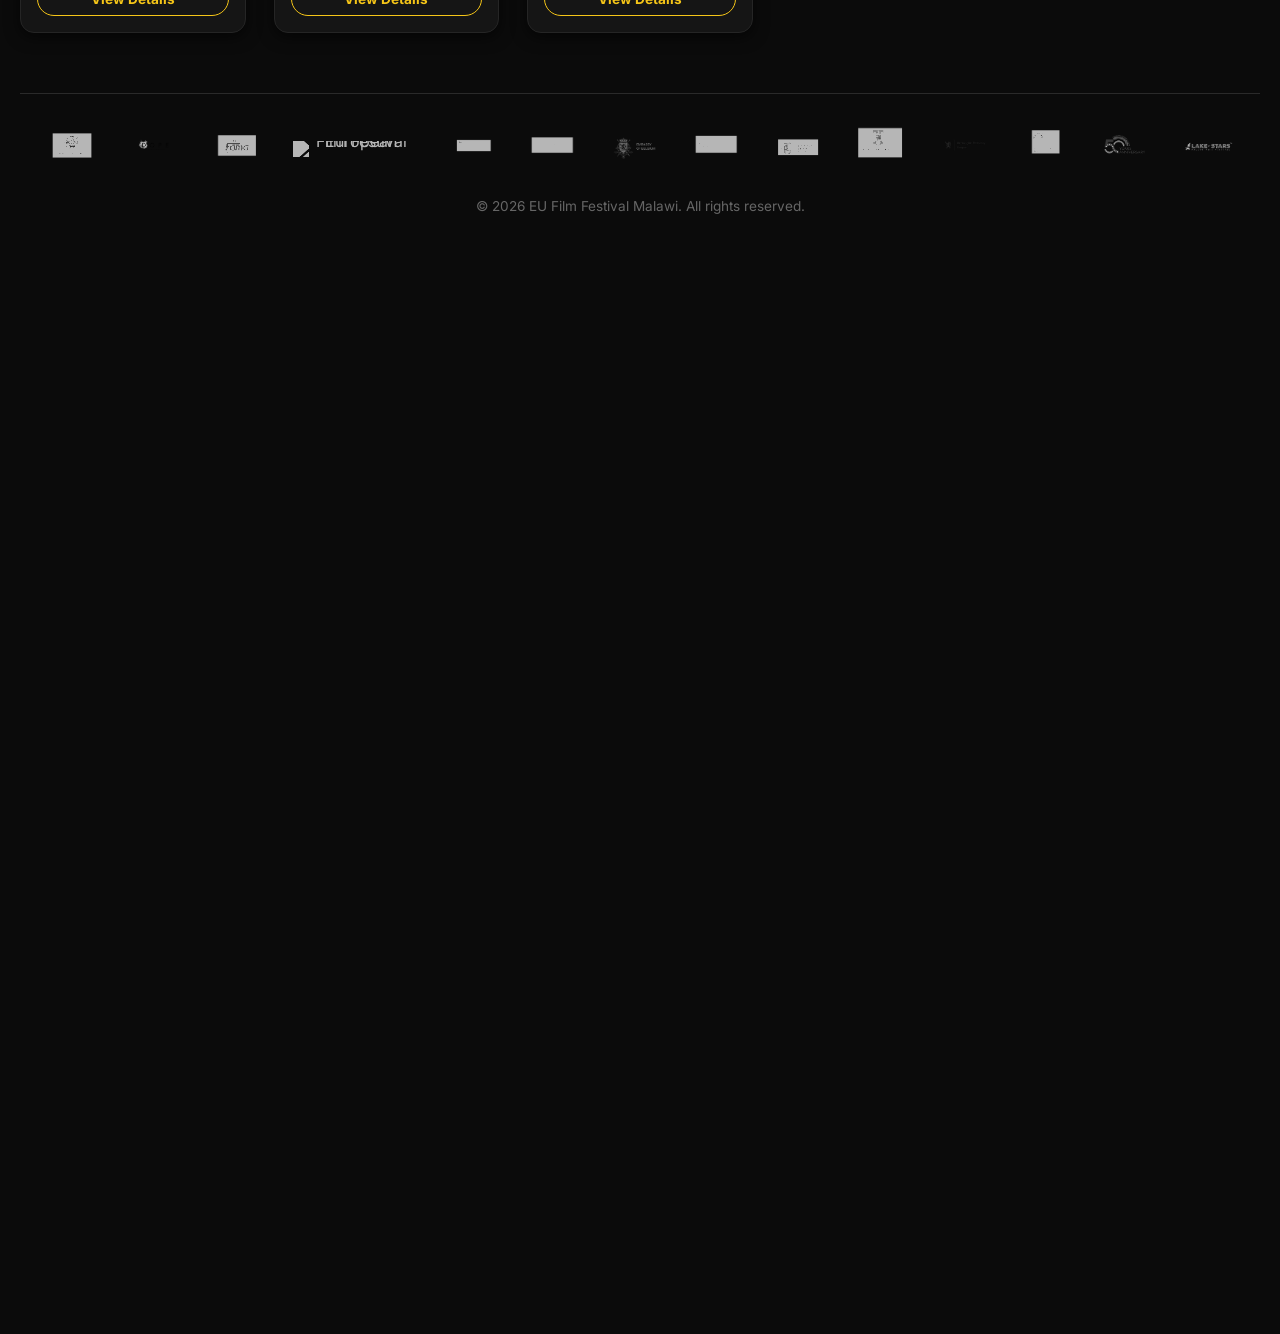
==== commit 8041b88d: "Update index.html" ====
--- a/index.html
+++ b/index.html
@@ -577,8 +577,9 @@
     </div>
     <div class="nav-links">
       <a href="#">Home</a>
+      <a href="program-jacaranda.html" target="_blank">Jacaranda Day</a>
       <a href="program.html" target="_blank">EU Program</a>
-      <a href="program-jacaranda.html" target="_blank">Jacaranda Day</a>
+      <a href="program-pabwalo.html" target="_blank">Pabwalo Day</a>
       <a href="program-lilongwe.html" target="_blank">Lilongwe Girls</a>
       <a href="#about">About</a>
     </div>
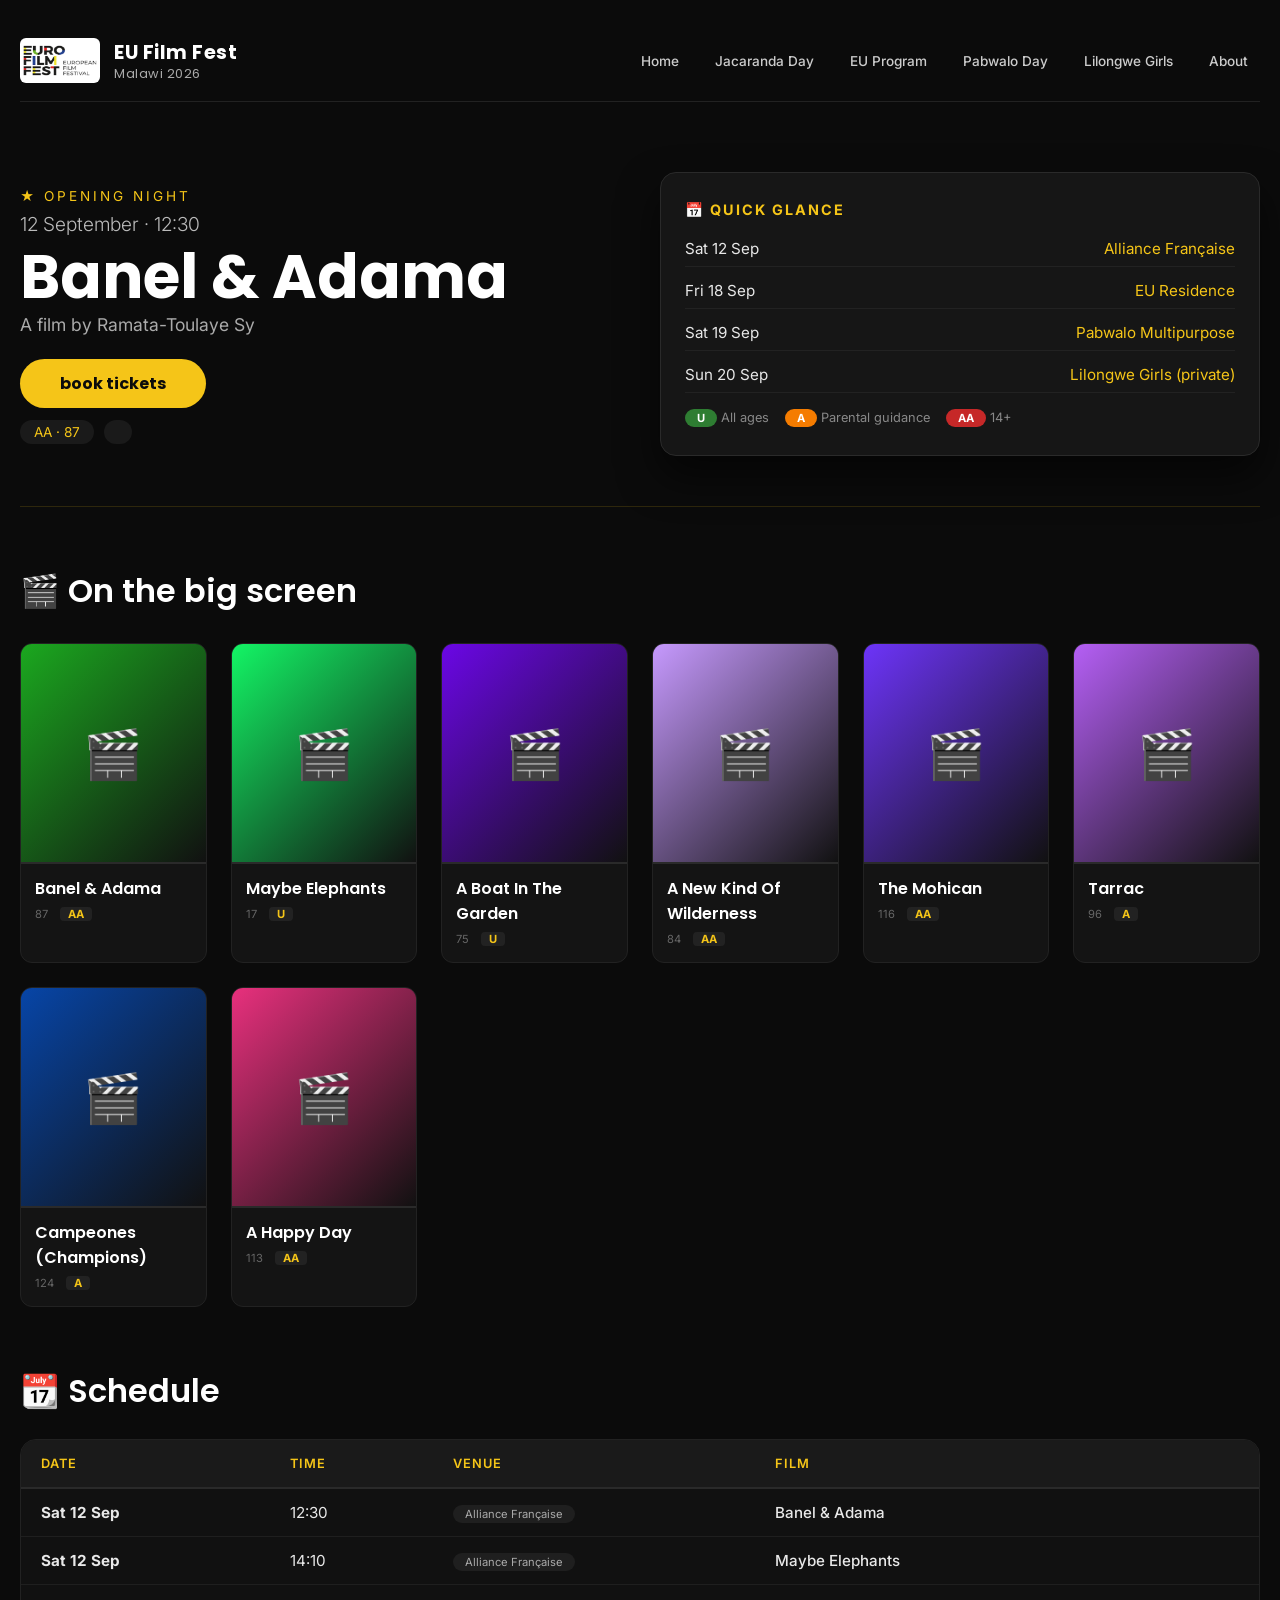
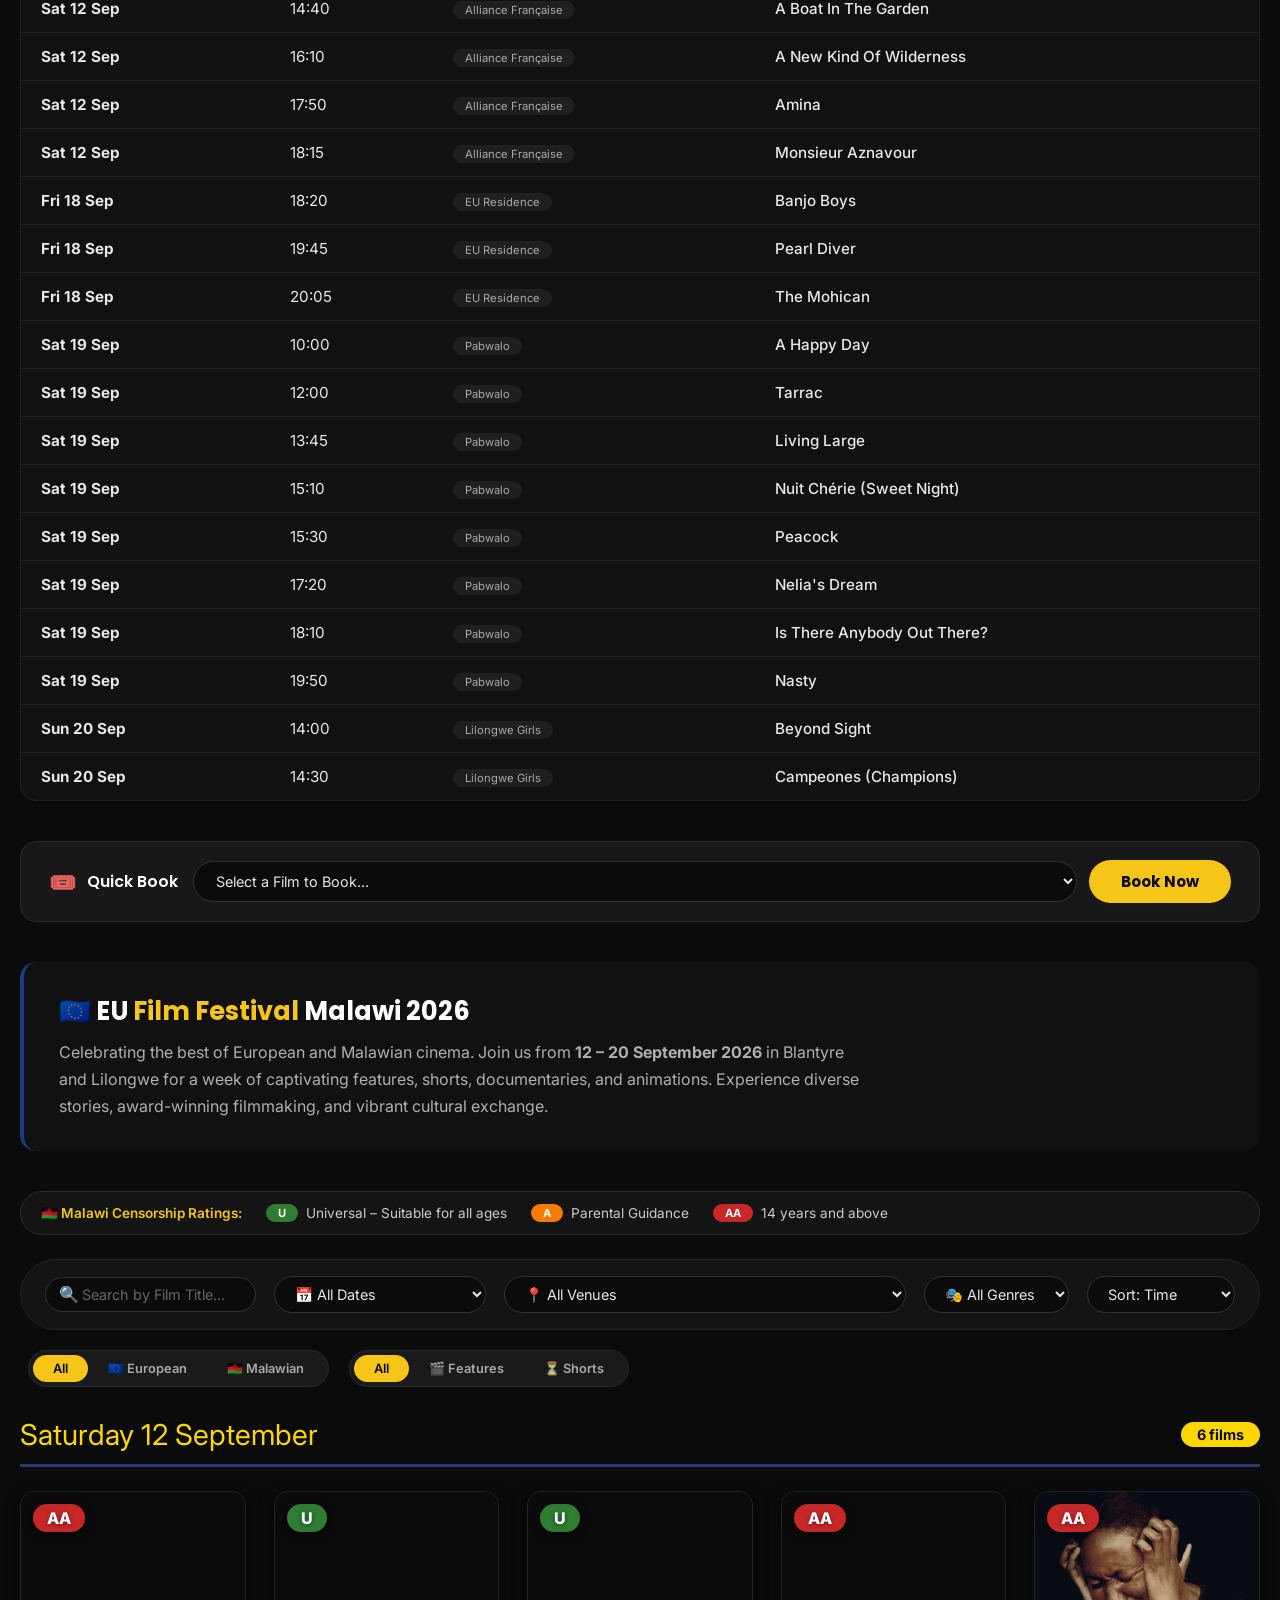
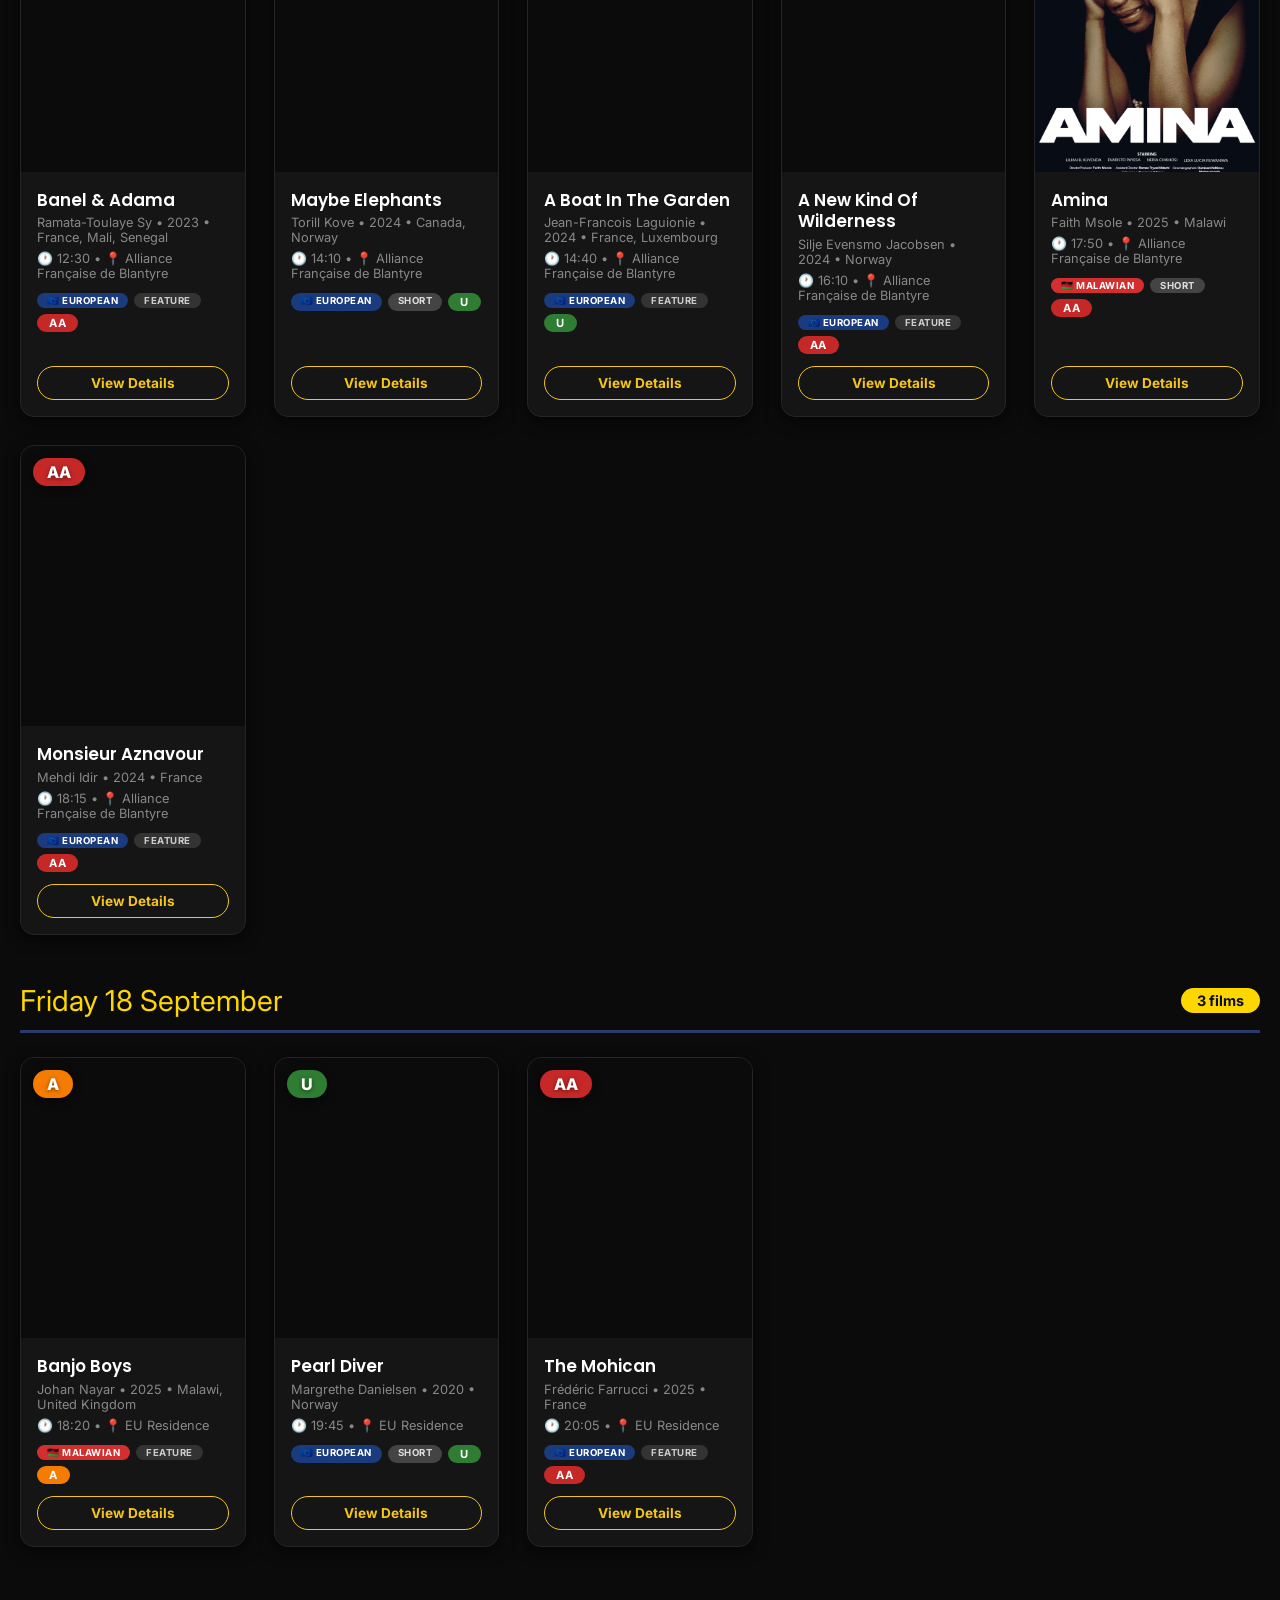
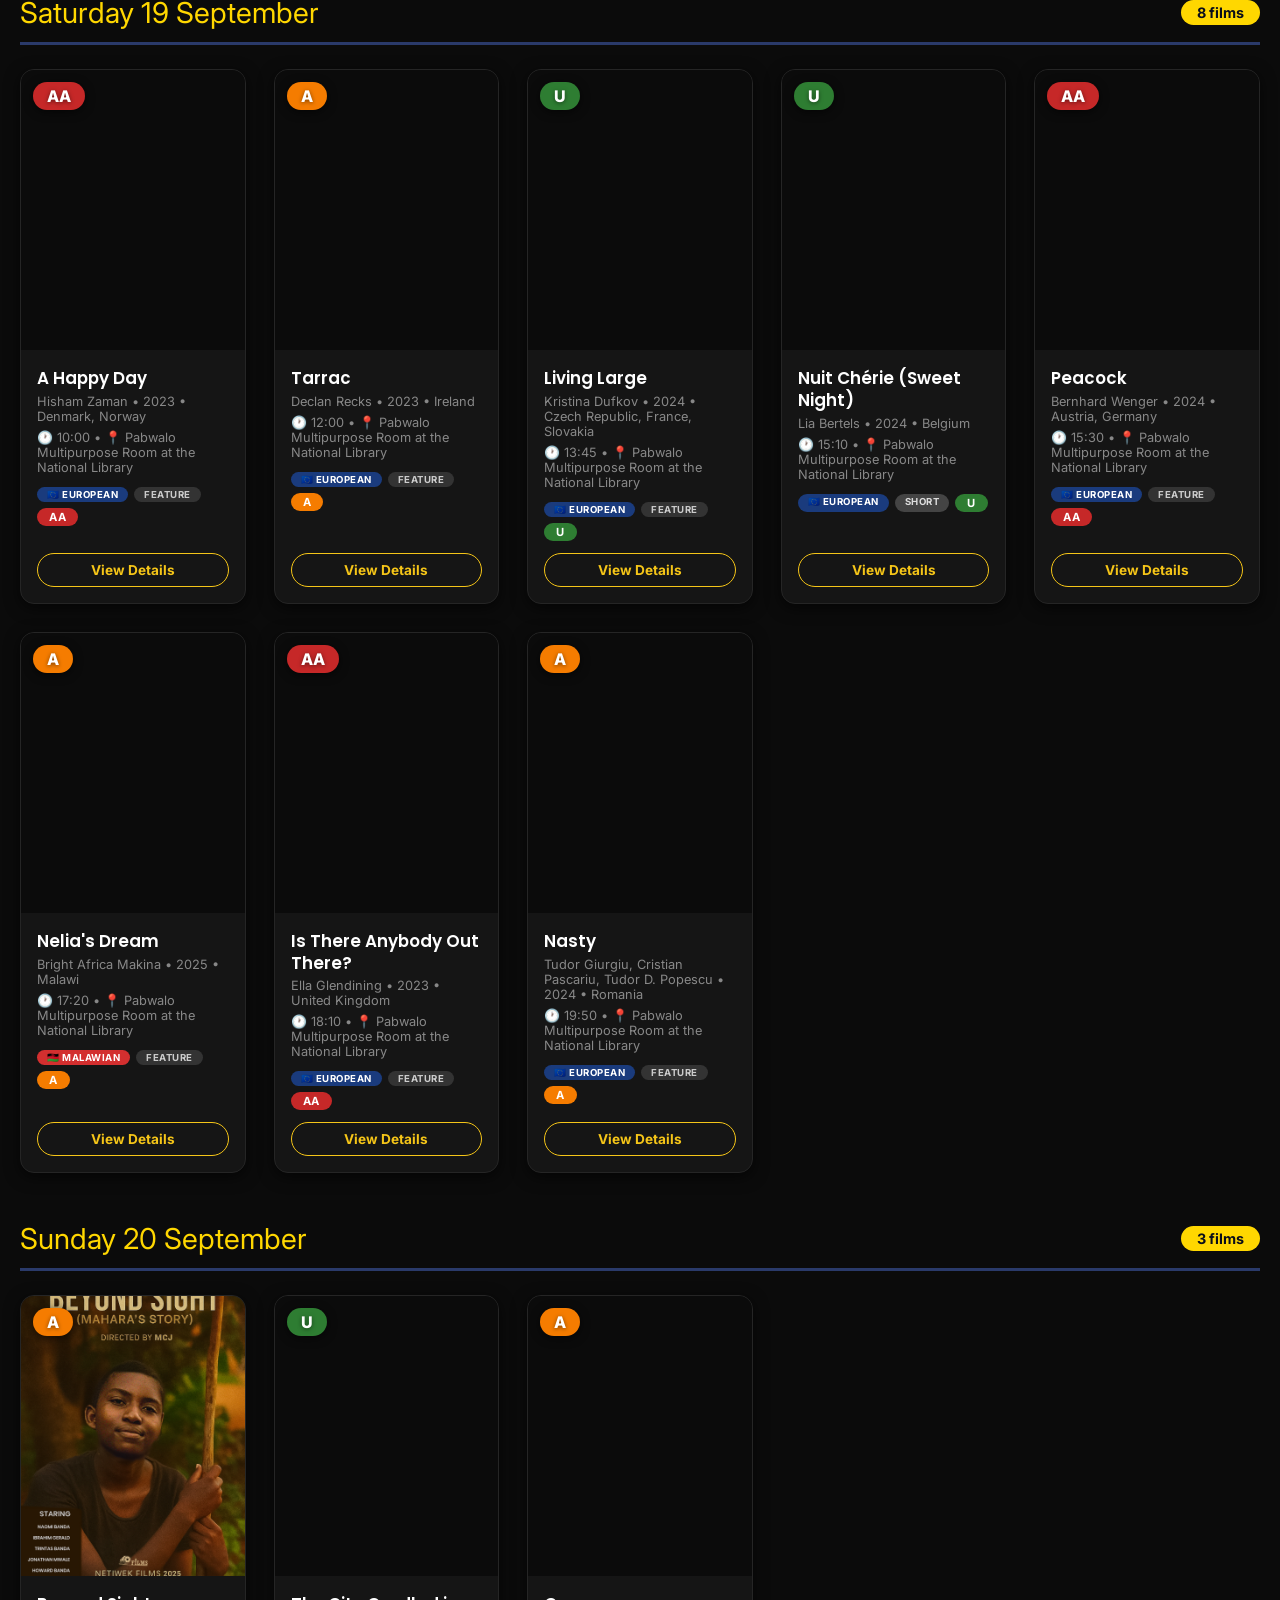
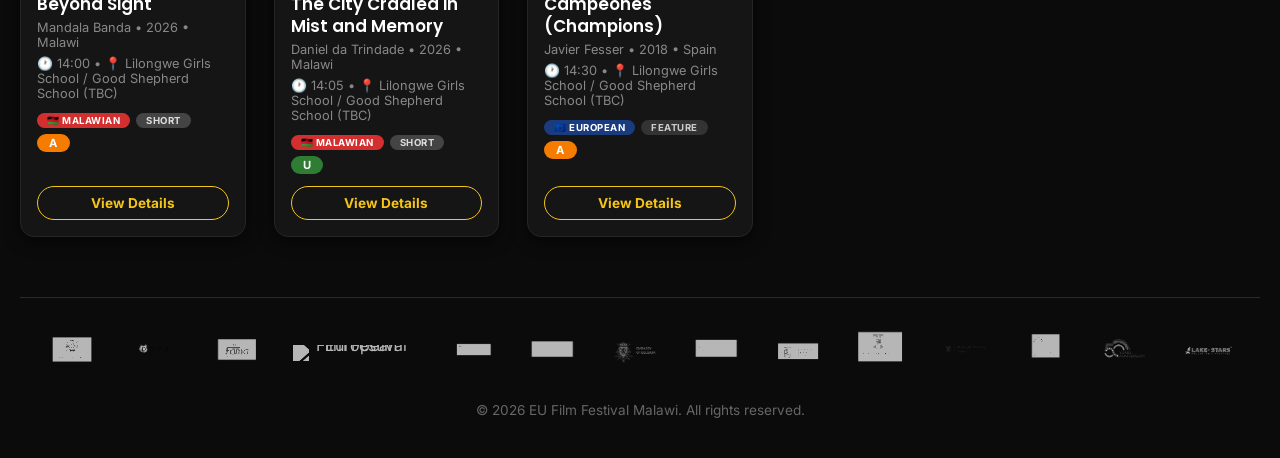
==== commit 58e1b7ef: "Update index.html" ====
--- a/index.html
+++ b/index.html
@@ -8,6 +8,9 @@
   <link rel="preconnect" href="https://fonts.gstatic.com" crossorigin>
   <link href="https://fonts.googleapis.com/css2?family=Inter:opsz@14..32&family=Poppins:wght@500;600;700;800&display=swap" rel="stylesheet">
   <style>
+    /* ============================================================
+       YOUR EXISTING CSS (kept 100% intact)
+       ============================================================ */
     /* ---------- RESET & BASE ---------- */
     * {
       margin: 0;
@@ -564,12 +567,239 @@
       .footer-logos-wrapper { gap: 16px 20px; }
       .footer-logos-wrapper img { height: 40px; max-width: 90px; }
     }
+
+    /* ============================================================
+       NEW PSD‑INSPIRED STYLES (added on top)
+       ============================================================ */
+
+    /* ----- Hero ----- */
+    .hero-section {
+      padding: 40px 0 50px;
+      border-bottom: 1px solid rgba(245, 197, 24, 0.15);
+      margin-bottom: 40px;
+    }
+    .hero-grid {
+      display: grid;
+      grid-template-columns: 1fr 1fr;
+      gap: 40px;
+      align-items: center;
+    }
+    .hero-left .premiere-badge {
+      font-size: 0.85rem;
+      color: #F5C518;
+      letter-spacing: 3px;
+      text-transform: uppercase;
+      margin-bottom: 8px;
+    }
+    .hero-left .hero-date {
+      font-size: 1.2rem;
+      font-weight: 300;
+      color: #bbb;
+    }
+    .hero-left h1 {
+      font-family: 'Poppins', sans-serif;
+      font-size: 3.8rem;
+      font-weight: 700;
+      line-height: 1.1;
+      margin: 8px 0 4px;
+      color: #fff;
+    }
+    .hero-left .hero-director {
+      font-size: 1.1rem;
+      color: #aaa;
+      margin-bottom: 24px;
+    }
+    .hero-left .hero-meta {
+      margin-top: 16px;
+      font-size: 0.85rem;
+      color: #888;
+    }
+    .hero-left .hero-meta span {
+      background: #1a1a1a;
+      padding: 4px 14px;
+      border-radius: 20px;
+      margin-right: 10px;
+      color: #F5C518;
+    }
+    .hero-right {
+      background: #161616;
+      border-radius: 16px;
+      padding: 28px 24px;
+      border: 1px solid #2a2a2a;
+      box-shadow: 0 20px 40px rgba(0,0,0,0.6);
+    }
+    .hero-right h3 {
+      color: #F5C518;
+      font-size: 0.9rem;
+      letter-spacing: 2px;
+      text-transform: uppercase;
+      margin-bottom: 12px;
+    }
+    .hero-right ul {
+      list-style: none;
+      display: flex;
+      flex-direction: column;
+      gap: 6px;
+    }
+    .hero-right ul li {
+      display: flex;
+      justify-content: space-between;
+      border-bottom: 1px solid #222;
+      padding: 8px 0;
+      font-size: 0.95rem;
+    }
+    .hero-right ul li span:last-child {
+      color: #F5C518;
+    }
+
+    /* ----- Big Screen (film strip) ----- */
+    .big-screen {
+      padding: 20px 0 40px;
+    }
+    .big-screen h2 {
+      font-family: 'Poppins', sans-serif;
+      font-size: 2rem;
+      font-weight: 600;
+      margin-bottom: 28px;
+      color: #fff;
+    }
+    .film-strip {
+      display: grid;
+      grid-template-columns: repeat(auto-fill, minmax(170px, 1fr));
+      gap: 24px;
+    }
+    .strip-card {
+      background: #141414;
+      border-radius: 12px;
+      overflow: hidden;
+      border: 1px solid #222;
+      transition: transform 0.2s;
+    }
+    .strip-card:hover {
+      transform: translateY(-6px);
+      border-color: #F5C518;
+    }
+    .strip-card .poster-placeholder {
+      height: 220px;
+      background: #1a1a1a;
+      display: flex;
+      align-items: center;
+      justify-content: center;
+      font-size: 3rem;
+      color: #444;
+      border-bottom: 2px solid #2a2a2a;
+    }
+    .strip-card .strip-info {
+      padding: 12px 14px 16px;
+    }
+    .strip-card .strip-info h4 {
+      font-family: 'Poppins', sans-serif;
+      font-weight: 600;
+      font-size: 1rem;
+      color: #fff;
+      margin-bottom: 2px;
+    }
+    .strip-card .strip-info .sub {
+      font-size: 0.8rem;
+      color: #999;
+    }
+    .strip-card .strip-info .meta {
+      font-size: 0.7rem;
+      color: #666;
+      margin-top: 6px;
+      display: flex;
+      gap: 12px;
+    }
+    .strip-card .strip-info .meta .rating-badge {
+      background: #222;
+      padding: 0 8px;
+      border-radius: 4px;
+      color: #F5C518;
+    }
+
+    /* ----- Schedule Table ----- */
+    .schedule-section {
+      padding: 20px 0 40px;
+    }
+    .schedule-section h2 {
+      font-family: 'Poppins', sans-serif;
+      font-size: 2rem;
+      font-weight: 600;
+      margin-bottom: 24px;
+      color: #fff;
+    }
+    .schedule-wrap {
+      background: #111;
+      border-radius: 16px;
+      border: 1px solid #222;
+      overflow: hidden;
+    }
+    .schedule-wrap table {
+      width: 100%;
+      border-collapse: collapse;
+    }
+    .schedule-wrap th {
+      text-align: left;
+      padding: 16px 20px;
+      background: #1a1a1a;
+      color: #F5C518;
+      font-weight: 600;
+      font-size: 0.8rem;
+      letter-spacing: 1px;
+      text-transform: uppercase;
+      border-bottom: 2px solid #2a2a2a;
+    }
+    .schedule-wrap td {
+      padding: 14px 20px;
+      border-bottom: 1px solid #1f1f1f;
+      font-size: 0.95rem;
+    }
+    .schedule-wrap tr:last-child td {
+      border-bottom: none;
+    }
+    .schedule-wrap .venue-tag {
+      background: #1f1f1f;
+      padding: 2px 12px;
+      border-radius: 20px;
+      font-size: 0.7rem;
+      color: #aaa;
+      white-space: nowrap;
+    }
+    .schedule-wrap .film-title {
+      font-weight: 500;
+    }
+
+    /* ----- Responsive tweaks for new sections ----- */
+    @media (max-width: 768px) {
+      .hero-grid {
+        grid-template-columns: 1fr;
+      }
+      .hero-left h1 {
+        font-size: 2.6rem;
+      }
+      .film-strip {
+        grid-template-columns: repeat(auto-fill, minmax(140px, 1fr));
+      }
+      .strip-card .poster-placeholder {
+        height: 180px;
+      }
+      .schedule-wrap td,
+      .schedule-wrap th {
+        padding: 10px 12px;
+        font-size: 0.8rem;
+      }
+    }
+    @media (max-width: 480px) {
+      .hero-left h1 {
+        font-size: 2rem;
+      }
+    }
   </style>
 </head>
 <body>
 <div class="container">
 
-  <!-- ========== NAVIGATION ========== -->
+  <!-- ========== NAVIGATION (unchanged) ========== -->
   <nav class="navbar">
     <div class="nav-logo">
       <img src="euro-flim-1-1024x574.jpg" alt="EU Film Festival Logo" />
@@ -585,7 +815,79 @@
     </div>
   </nav>
 
-  <!-- ========== QUICK BOOK BAR ========== -->
+  <!-- ============================================================
+       NEW PSD‑INSPIRED SECTIONS
+       ============================================================ -->
+
+  <!-- ========== HERO ========== -->
+  <section class="hero-section" id="heroSection">
+    <div class="hero-grid">
+      <div class="hero-left">
+        <div class="premiere-badge">★ Opening Night</div>
+        <div class="hero-date" id="heroDate">12 September · 12:30</div>
+        <h1 id="heroTitle">Banel &amp; Adama</h1>
+        <div class="hero-director" id="heroDirector">A film by Ramata-Toulaye Sy</div>
+        <a href="#" class="qb-btn" id="heroBookBtn" style="display:inline-block; padding:12px 40px; font-size:1rem;">book tickets</a>
+        <div class="hero-meta" id="heroMeta">
+          <span>AA · 87 min</span>
+          <span>🇫🇷 French</span>
+        </div>
+      </div>
+      <div class="hero-right">
+        <h3>📅 Quick glance</h3>
+        <ul>
+          <li><span>Sat 12 Sep</span> <span>Alliance Française</span></li>
+          <li><span>Fri 18 Sep</span> <span>EU Residence</span></li>
+          <li><span>Sat 19 Sep</span> <span>Pabwalo Multipurpose</span></li>
+          <li><span>Sun 20 Sep</span> <span>Lilongwe Girls (private)</span></li>
+        </ul>
+        <!-- Reuse rating legend (or duplicate) – we'll show a small one here -->
+        <div style="margin-top:16px; font-size:0.8rem; color:#888; display:flex; gap:16px;">
+          <span><span class="rating-badge rating-u">U</span> All ages</span>
+          <span><span class="rating-badge rating-a">A</span> Parental guidance</span>
+          <span><span class="rating-badge rating-aa">AA</span> 14+</span>
+        </div>
+      </div>
+    </div>
+  </section>
+
+  <!-- ========== ON THE BIG SCREEN ========== -->
+  <section class="big-screen">
+    <div class="container">
+      <h2>🎬 On the big screen</h2>
+      <div class="film-strip" id="filmStrip">
+        <!-- populated by JS -->
+      </div>
+    </div>
+  </section>
+
+  <!-- ========== SCHEDULE ========== -->
+  <section class="schedule-section">
+    <div class="container">
+      <h2>📆 Schedule</h2>
+      <div class="schedule-wrap">
+        <table>
+          <thead>
+            <tr>
+              <th>Date</th>
+              <th>Time</th>
+              <th>Venue</th>
+              <th>Film</th>
+            </tr>
+          </thead>
+          <tbody id="scheduleBody">
+            <!-- populated by JS -->
+          </tbody>
+        </table>
+      </div>
+    </div>
+  </section>
+
+  <!-- ============================================================
+       EXISTING SECTIONS (kept in original order)
+       ============================================================ -->
+
+  <!-- ========== QUICK BOOK BAR (original) ========== -->
   <div class="quick-book">
     <div class="qb-title">
       <i>🎟️</i> Quick Book
@@ -598,7 +900,7 @@
     </div>
   </div>
 
-  <!-- ========== ABOUT SECTION ========== -->
+  <!-- ========== ABOUT SECTION (original) ========== -->
   <section id="about" class="about-section">
     <h2>🇪🇺 EU <span>Film Festival</span> Malawi 2026</h2>
     <p>
@@ -608,7 +910,7 @@
     </p>
   </section>
 
-  <!-- ========== RATING LEGEND ========== -->
+  <!-- ========== RATING LEGEND (original) ========== -->
   <div class="rating-legend">
     <span class="legend-title">🇲🇼 Malawi Censorship Ratings:</span>
     <span class="legend-item"><span class="rating-badge rating-u">U</span> Universal – Suitable for all ages</span>
@@ -616,7 +918,7 @@
     <span class="legend-item"><span class="rating-badge rating-aa">AA</span> 14 years and above</span>
   </div>
 
-  <!-- ========== CATALOGUE ========== -->
+  <!-- ========== CATALOGUE (fully untouched) ========== -->
   <section id="catalogue">
     <div class="catalogue-header">
       <!-- Filter Bar -->
@@ -645,11 +947,11 @@
       </div>
     </div>
 
-    <!-- Film Grid -->
+    <!-- Film Grid (your app.js renders into this) -->
     <div id="filmGrid"></div>
   </section>
 
-  <!-- ========== FOOTER ========== -->
+  <!-- ========== FOOTER (unchanged) ========== -->
   <footer class="footer">
     <div class="footer-logos-wrapper">
       <a href="https://www.malawicensorshipboard.mw" target="_blank" rel="noopener noreferrer">
@@ -698,7 +1000,7 @@
     <p class="footer-text">© 2026 EU Film Festival Malawi. All rights reserved.</p>
   </footer>
 
-  <!-- ========== MODAL ========== -->
+  <!-- ========== MODAL (unchanged) ========== -->
   <div id="modalContainer" class="modal-container">
     <div id="modalBody" class="modal-body">
       <button id="closeModalBtn" class="modal-close">&times;</button>
@@ -707,6 +1009,96 @@
 
 </div>
 
+<!-- ============================================================
+     EXTRA SCRIPT: Populate hero, film strip & schedule
+     (does NOT interfere with app.js – it only adds content)
+     ============================================================ -->
+<script>
+  (function() {
+    // ----- Hardcoded schedule (from your project summary) -----
+    const scheduleData = [
+      { date: "Sat 12 Sep", time: "12:30", venue: "Alliance Française", film: "Banel & Adama" },
+      { date: "Sat 12 Sep", time: "14:10", venue: "Alliance Française", film: "Maybe Elephants" },
+      { date: "Sat 12 Sep", time: "14:40", venue: "Alliance Française", film: "A Boat In The Garden" },
+      { date: "Sat 12 Sep", time: "16:10", venue: "Alliance Française", film: "A New Kind Of Wilderness" },
+      { date: "Sat 12 Sep", time: "17:50", venue: "Alliance Française", film: "Amina" },
+      { date: "Sat 12 Sep", time: "18:15", venue: "Alliance Française", film: "Monsieur Aznavour" },
+      { date: "Fri 18 Sep", time: "18:20", venue: "EU Residence", film: "Banjo Boys" },
+      { date: "Fri 18 Sep", time: "19:45", venue: "EU Residence", film: "Pearl Diver" },
+      { date: "Fri 18 Sep", time: "20:05", venue: "EU Residence", film: "The Mohican" },
+      { date: "Sat 19 Sep", time: "10:00", venue: "Pabwalo", film: "A Happy Day" },
+      { date: "Sat 19 Sep", time: "12:00", venue: "Pabwalo", film: "Tarrac" },
+      { date: "Sat 19 Sep", time: "13:45", venue: "Pabwalo", film: "Living Large" },
+      { date: "Sat 19 Sep", time: "15:10", venue: "Pabwalo", film: "Nuit Chérie (Sweet Night)" },
+      { date: "Sat 19 Sep", time: "15:30", venue: "Pabwalo", film: "Peacock" },
+      { date: "Sat 19 Sep", time: "17:20", venue: "Pabwalo", film: "Nelia's Dream" },
+      { date: "Sat 19 Sep", time: "18:10", venue: "Pabwalo", film: "Is There Anybody Out There?" },
+      { date: "Sat 19 Sep", time: "19:50", venue: "Pabwalo", film: "Nasty" },
+      { date: "Sun 20 Sep", time: "14:00", venue: "Lilongwe Girls", film: "Beyond Sight" },
+      { date: "Sun 20 Sep", time: "14:30", venue: "Lilongwe Girls", film: "Campeones (Champions)" }
+    ];
+
+    // ----- Render schedule -----
+    function renderSchedule() {
+      const tbody = document.getElementById('scheduleBody');
+      if (!tbody) return;
+      tbody.innerHTML = scheduleData.map(s => `
+        <tr>
+          <td><strong>${s.date}</strong></td>
+          <td>${s.time}</td>
+          <td><span class="venue-tag">${s.venue}</span></td>
+          <td class="film-title">${s.film}</td>
+        </tr>
+      `).join('');
+    }
+    renderSchedule();
+
+    // ----- Fetch films.json to populate hero & film strip -----
+    fetch('data/films.json')
+      .then(res => res.json())
+      .then(films => {
+        if (!films || films.length === 0) return;
+
+        // 1) Hero – pick film with id=1 or first
+        const heroFilm = films.find(f => f.id === 1) || films[0];
+        document.getElementById('heroTitle').textContent = heroFilm.title || 'Banel & Adama';
+        document.getElementById('heroDirector').textContent = heroFilm.director ? `A film by ${heroFilm.director}` : '';
+        document.getElementById('heroDate').textContent = heroFilm.date || '12 September · 12:30';
+        document.getElementById('heroMeta').innerHTML = `
+          <span>${heroFilm.rating || 'AA'} · ${heroFilm.runtime || '87 min'}</span>
+          <span>${heroFilm.origin ? '🇫🇷 ' + heroFilm.origin : ''}</span>
+        `;
+        // Optional: set hero book button link if available
+        const heroBtn = document.getElementById('heroBookBtn');
+        if (heroFilm.bookingUrl) heroBtn.href = heroFilm.bookingUrl;
+
+        // 2) Film strip – first 8 films
+        const strip = document.getElementById('filmStrip');
+        const featured = films.slice(0, 8);
+        strip.innerHTML = featured.map((f, idx) => {
+          const ratingBadge = f.rating ? `<span class="rating-badge">${f.rating}</span>` : '';
+          return `
+            <div class="strip-card">
+              <div class="poster-placeholder" style="background:linear-gradient(135deg, #${Math.floor(Math.random()*16777215).toString(16).padStart(6,'0')}, #111);">🎬</div>
+              <div class="strip-info">
+                <h4>${f.title}</h4>
+                <div class="sub">${f.origin || ''}</div>
+                <div class="meta">
+                  <span>${f.runtime || ''}</span>
+                  ${ratingBadge}
+                </div>
+              </div>
+            </div>
+          `;
+        }).join('');
+      })
+      .catch(err => console.warn('Could not load films.json for hero/strip:', err));
+
+  })();
+</script>
+
+<!-- ========== YOUR EXISTING APP.JS (unchanged) ========== -->
 <script type="module" src="./js/app.js"></script>
+
 </body>
 </html>
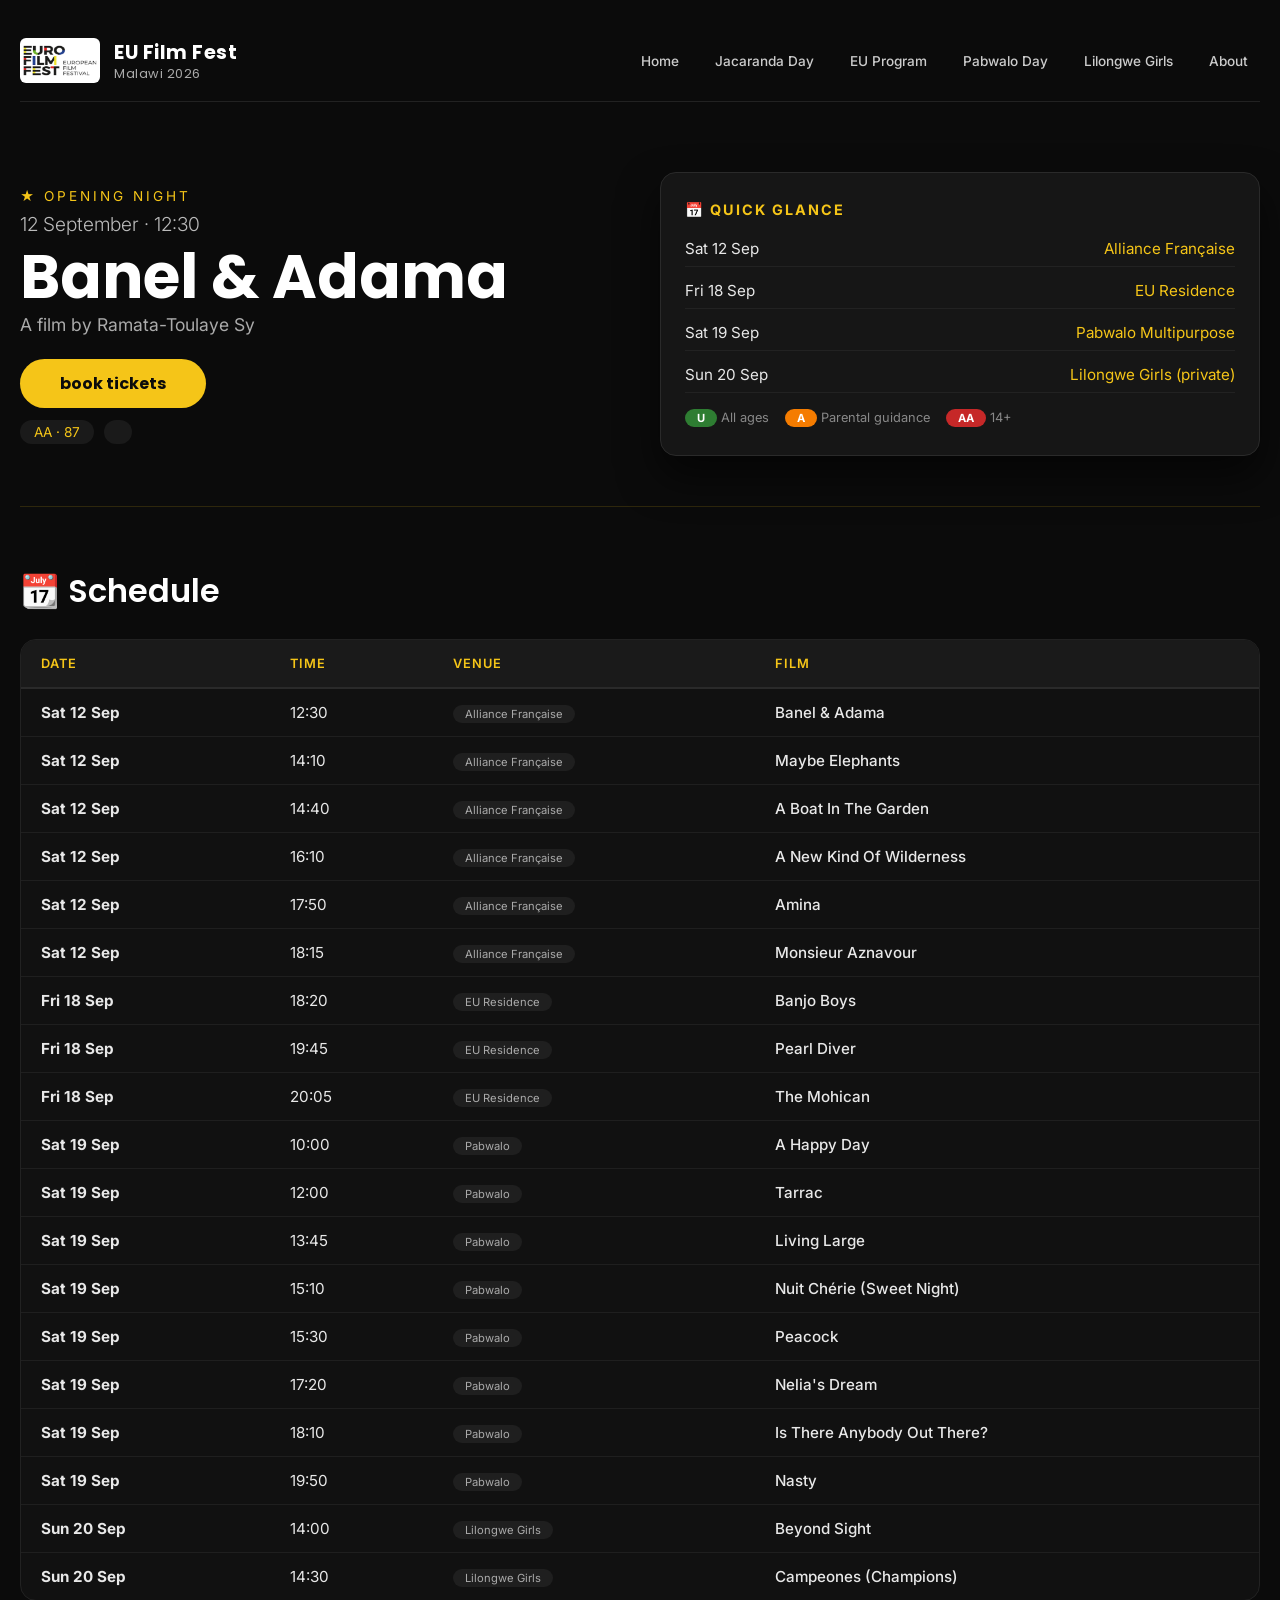
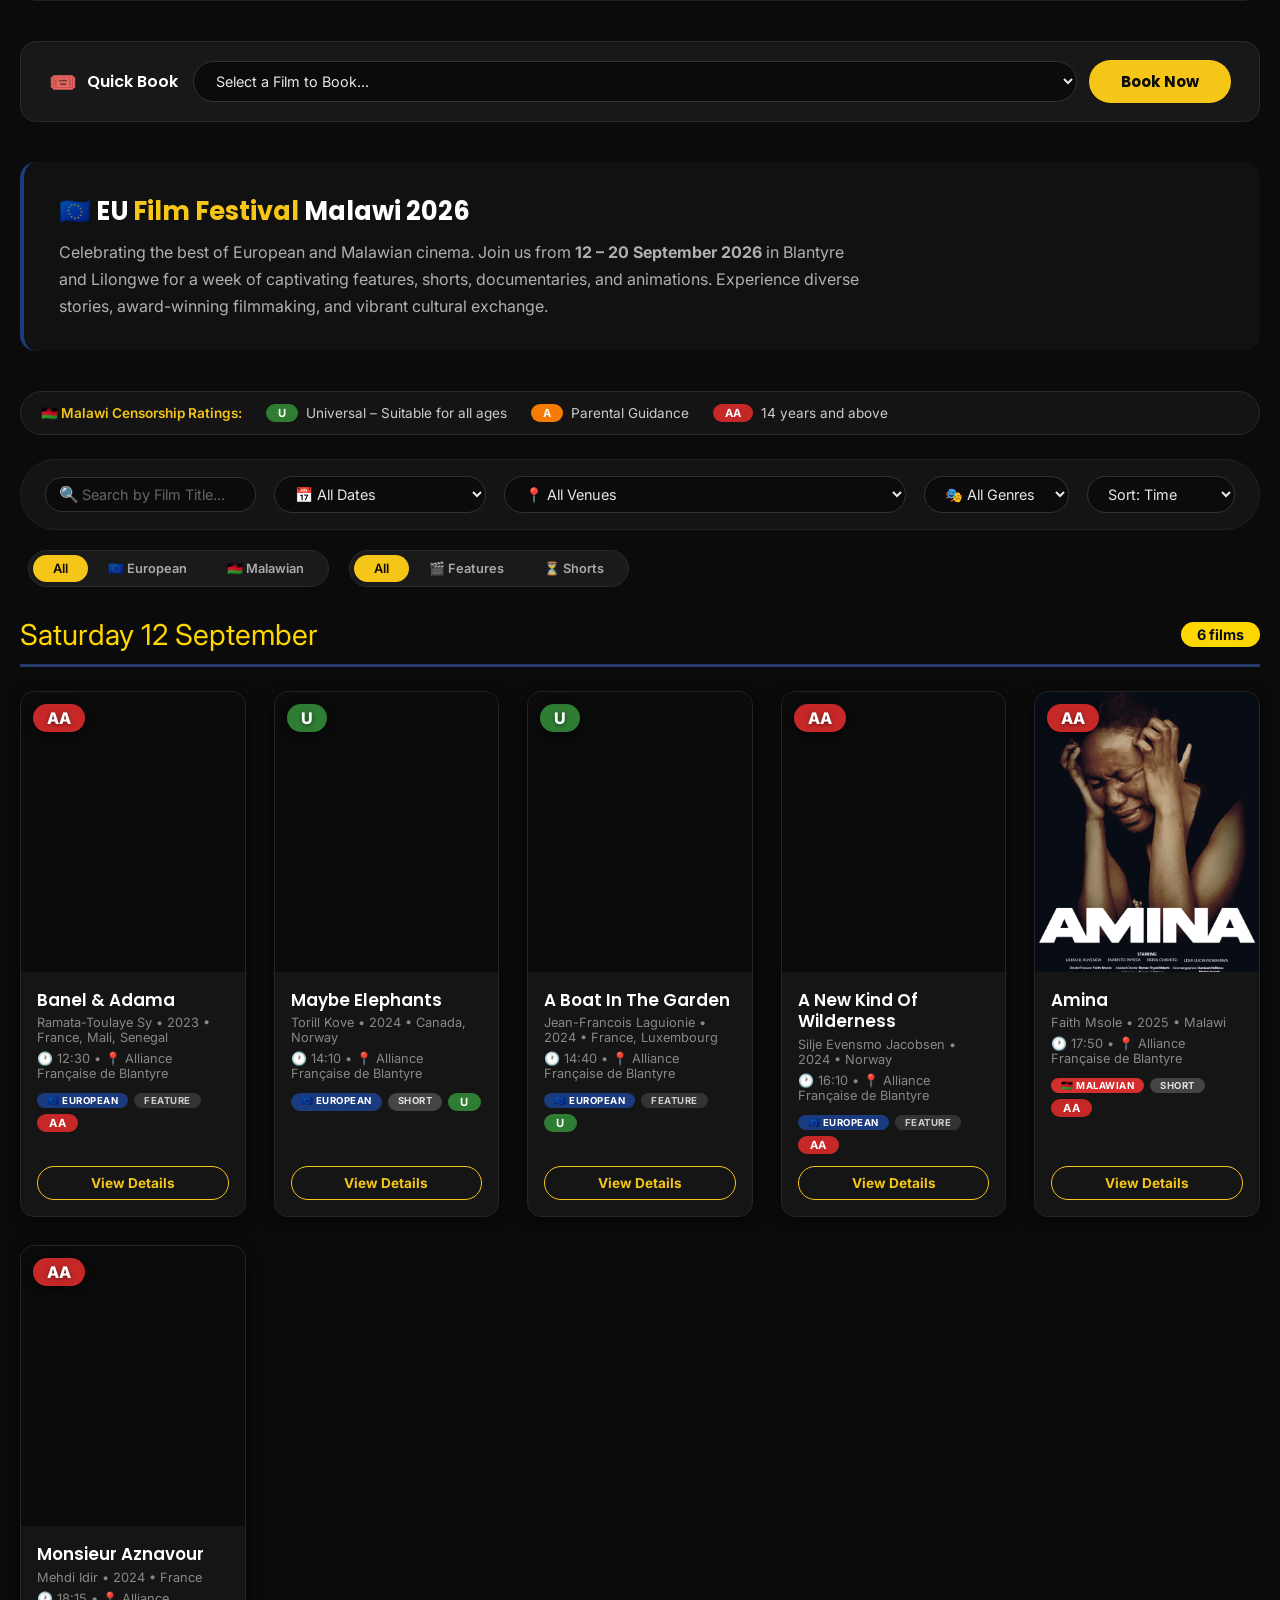
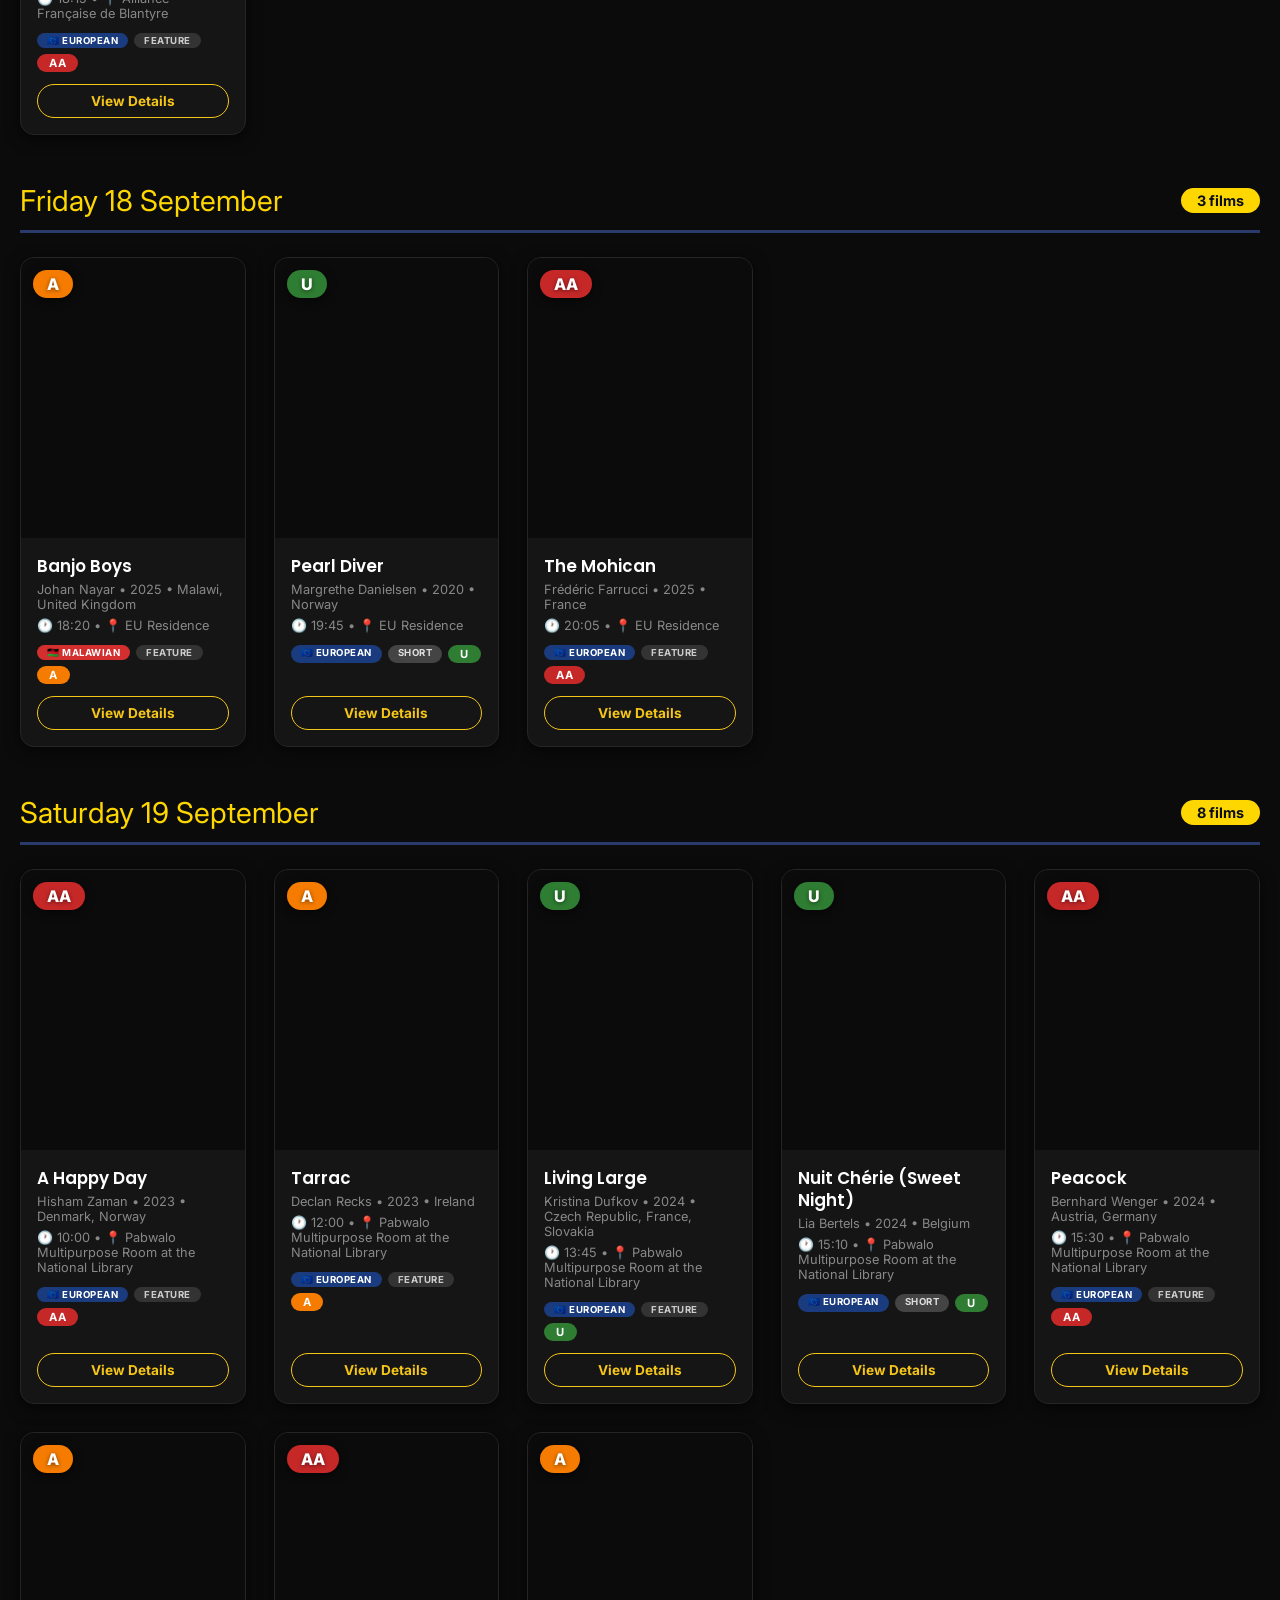
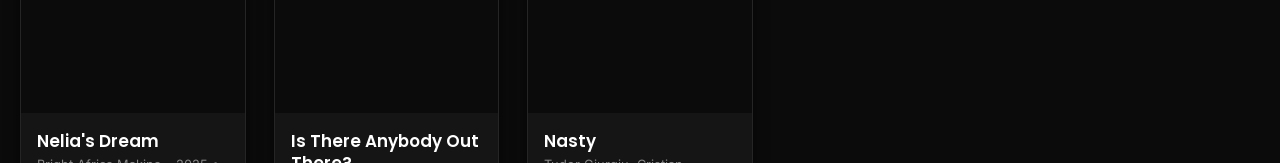
==== commit 3e235c6a: "Update index.html" ====
--- a/index.html
+++ b/index.html
@@ -851,16 +851,6 @@
     </div>
   </section>
 
-  <!-- ========== ON THE BIG SCREEN ========== -->
-  <section class="big-screen">
-    <div class="container">
-      <h2>🎬 On the big screen</h2>
-      <div class="film-strip" id="filmStrip">
-        <!-- populated by JS -->
-      </div>
-    </div>
-  </section>
-
   <!-- ========== SCHEDULE ========== -->
   <section class="schedule-section">
     <div class="container">
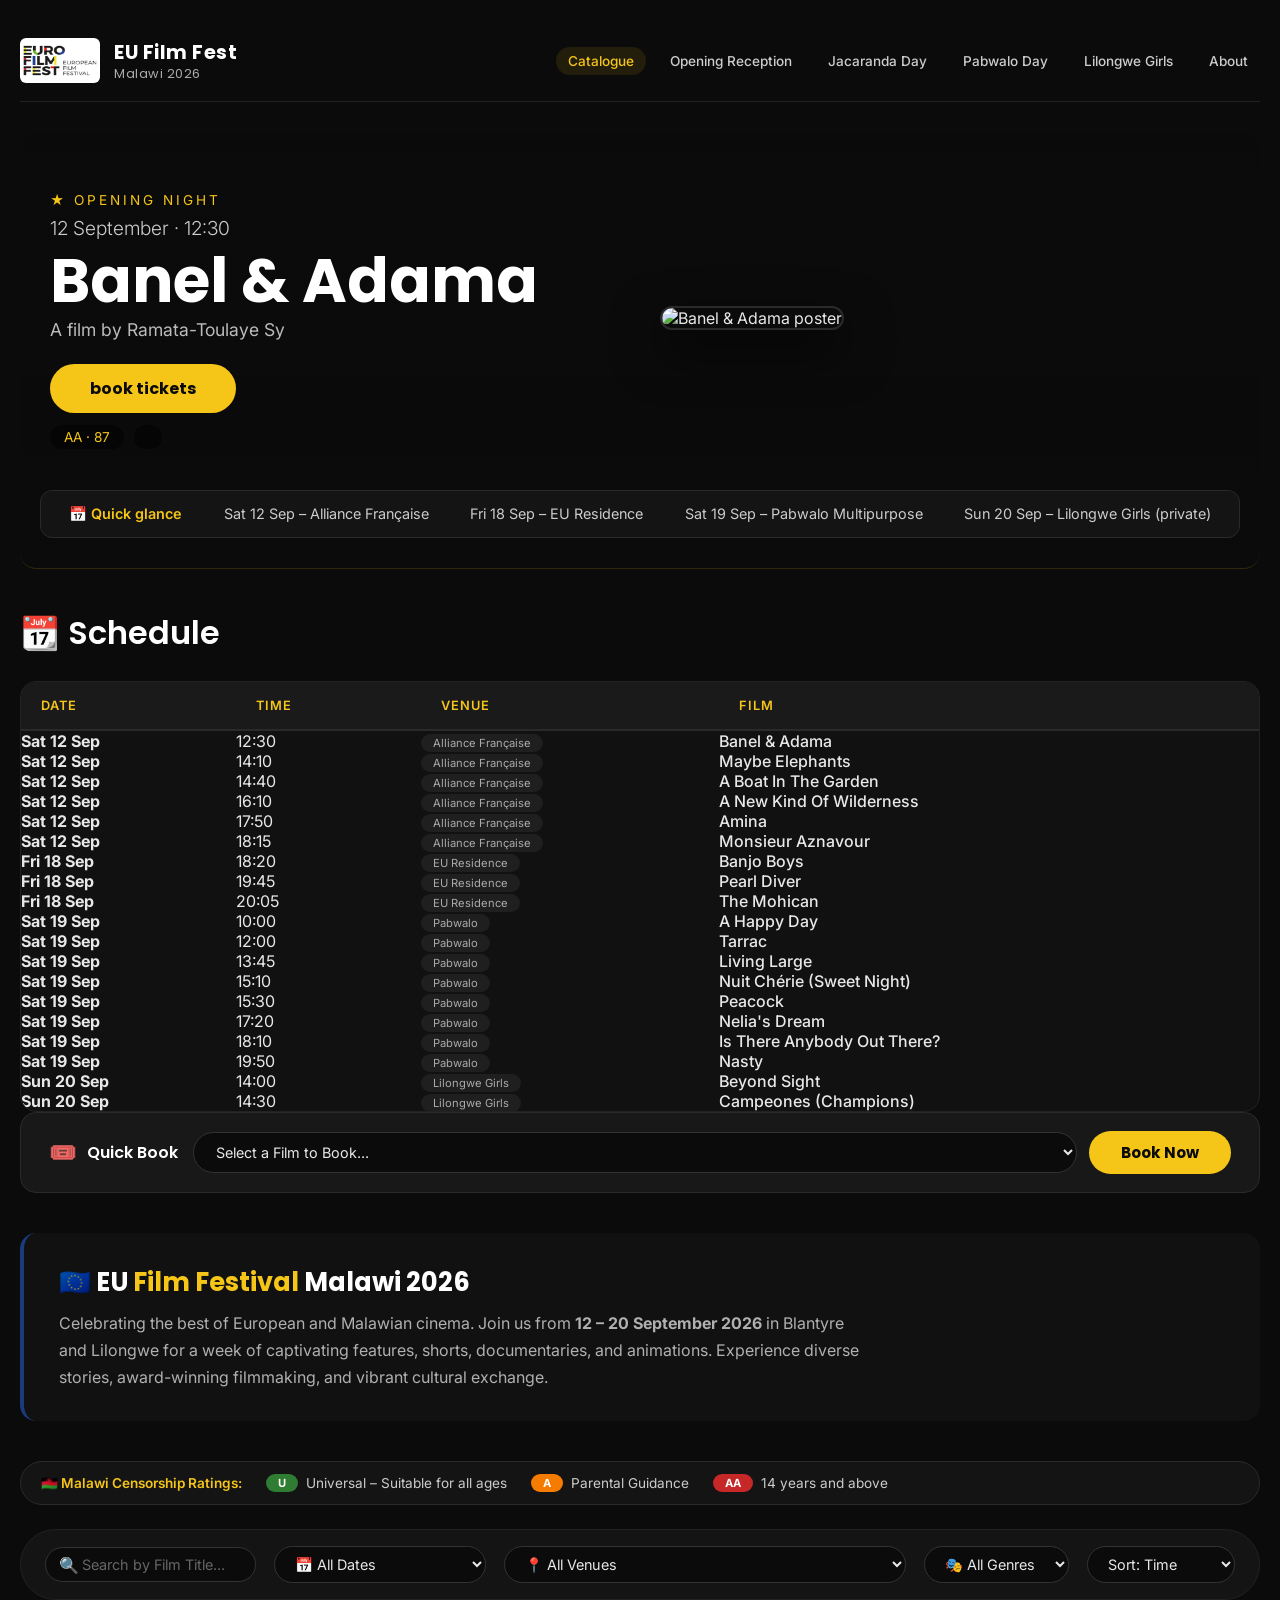
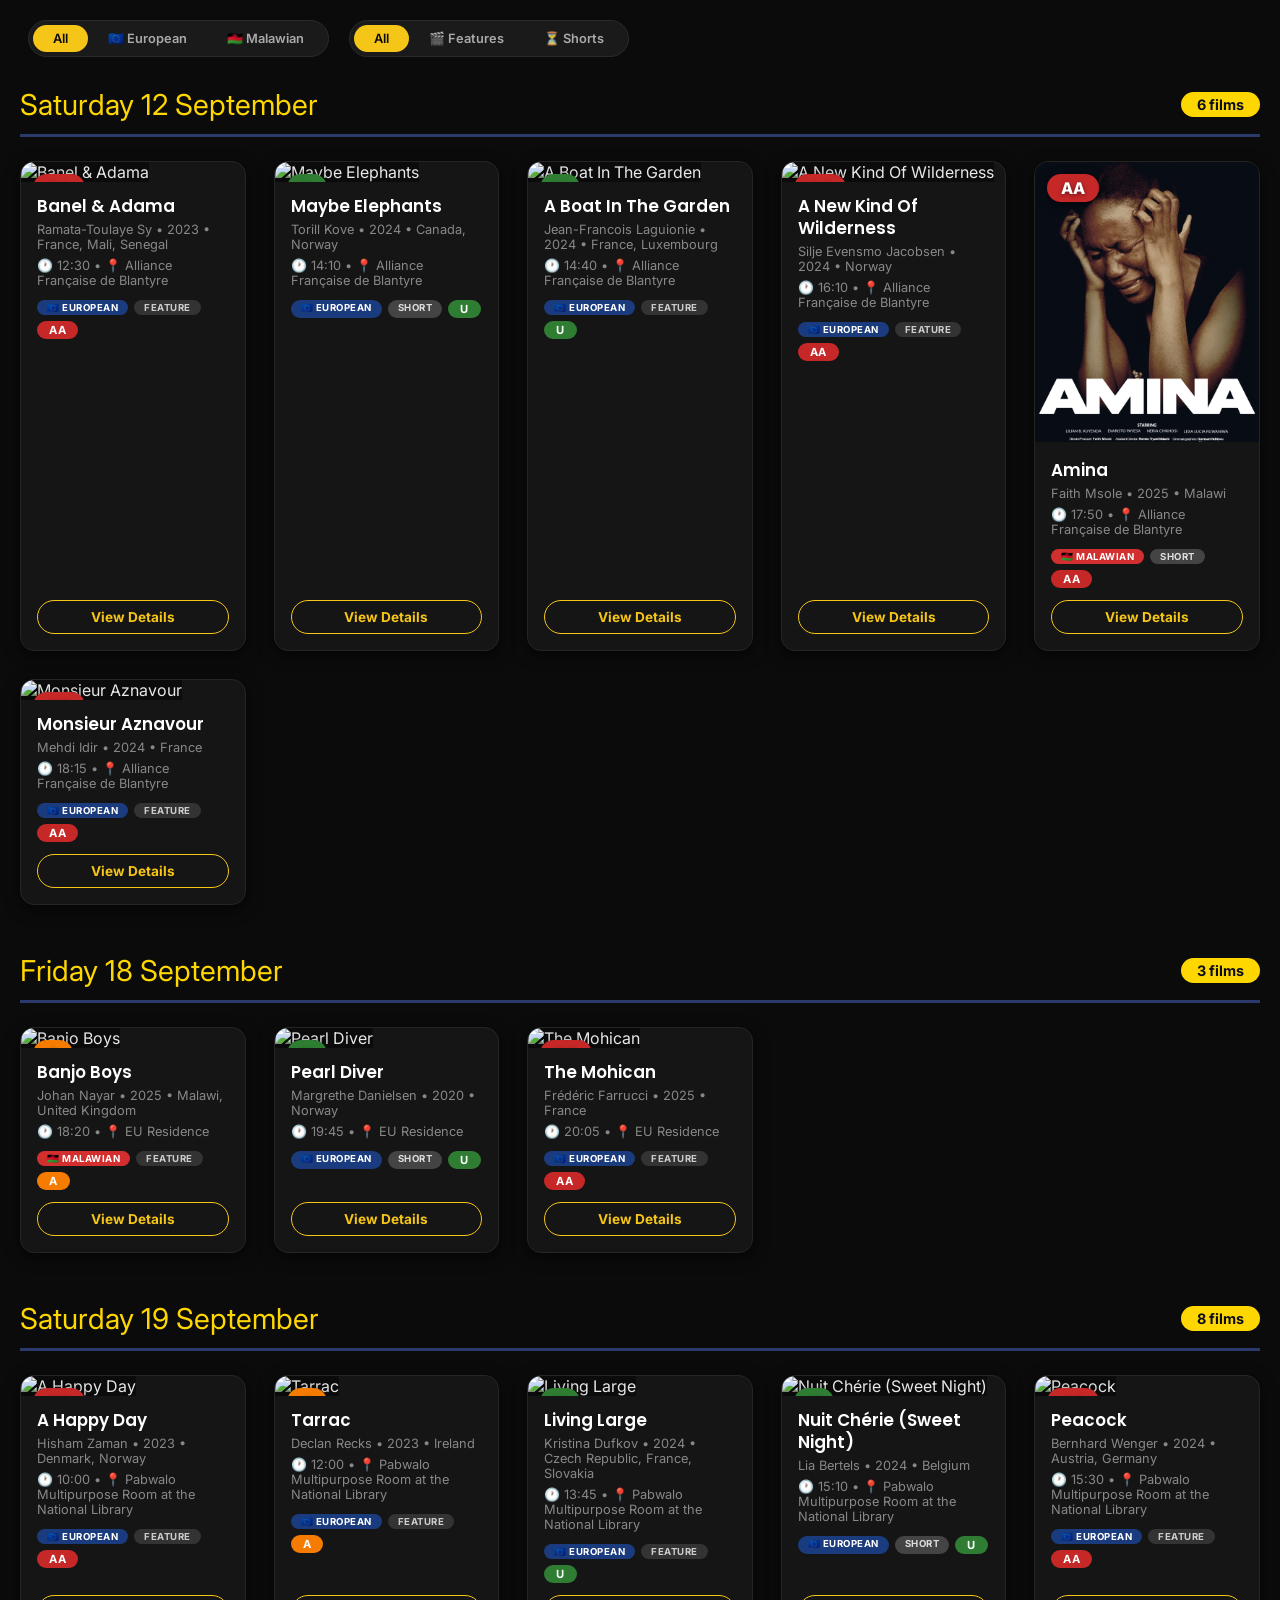
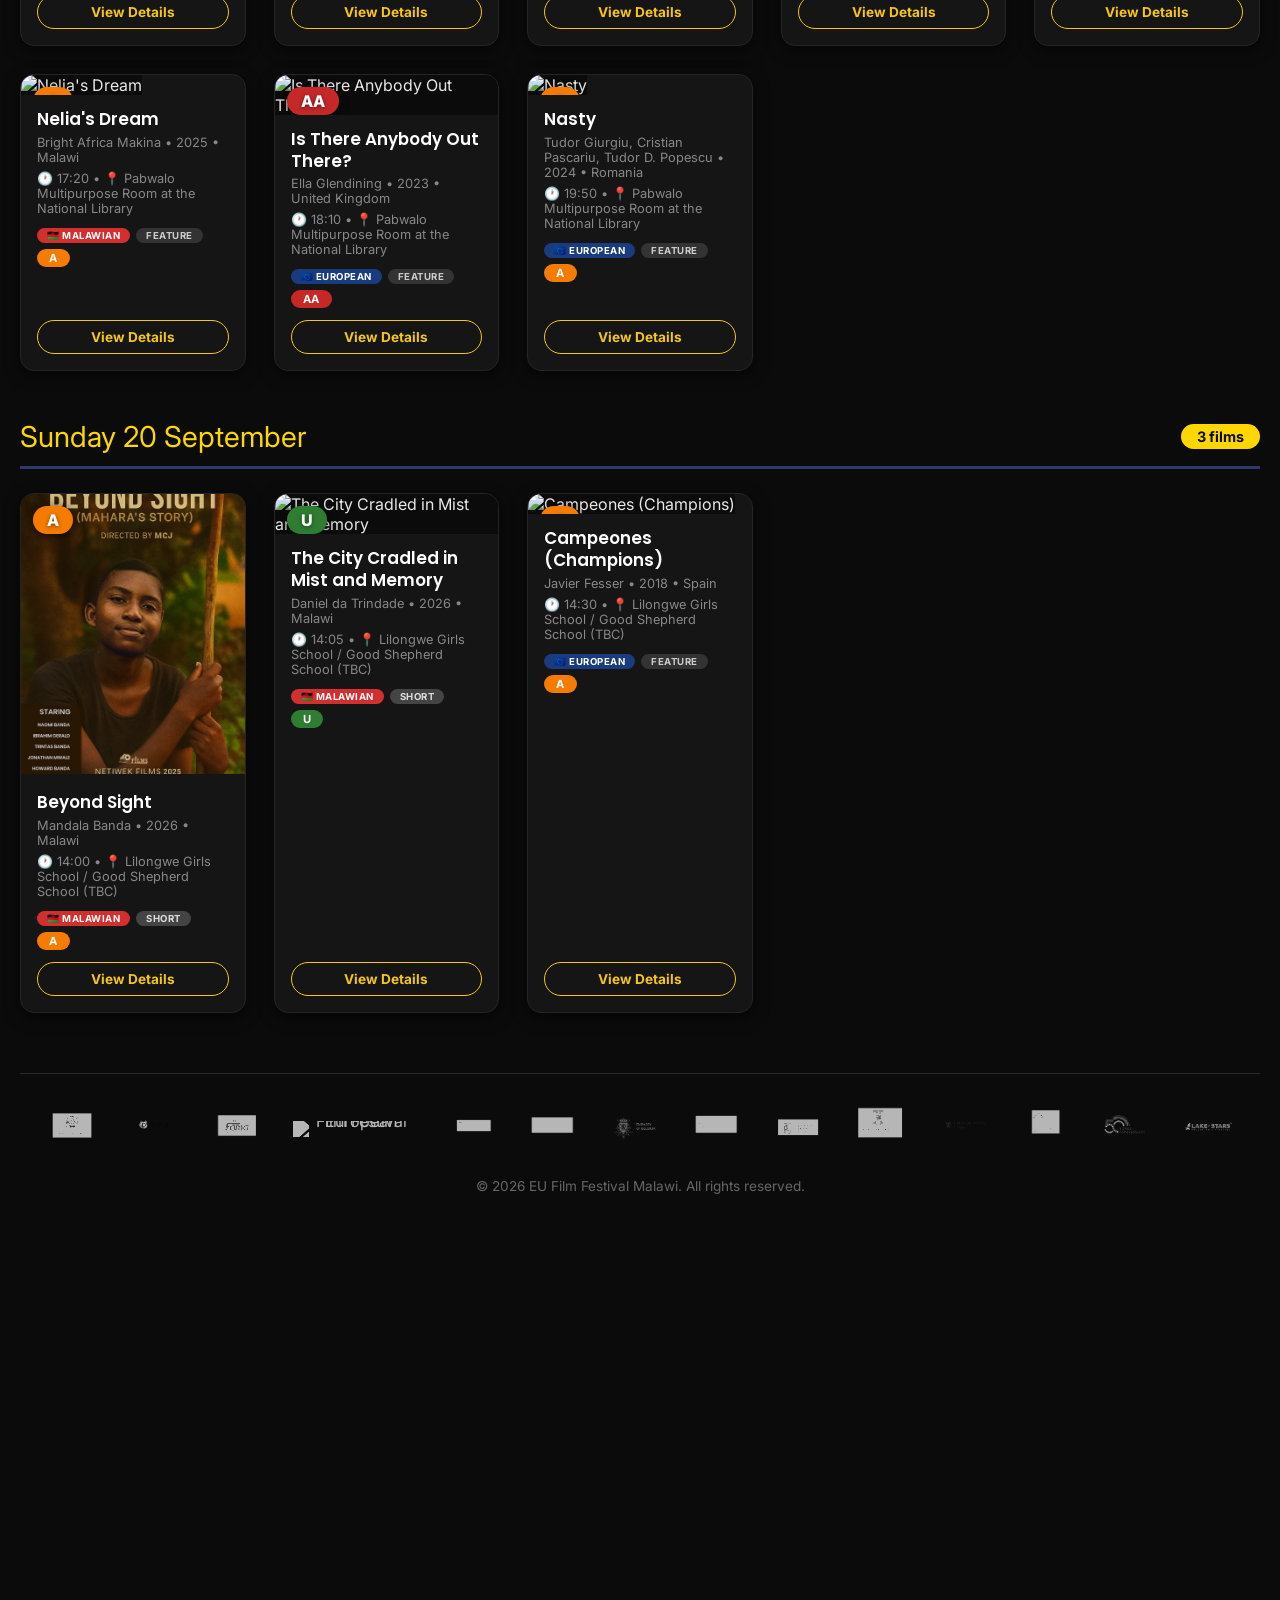
==== commit 4c7dd543: "Update index.html" ====
--- a/index.html
+++ b/index.html
@@ -569,21 +569,28 @@
     }
 
     /* ============================================================
-       NEW PSD‑INSPIRED STYLES (added on top)
+       NEW PSD-INSPIRED HERO STYLES (with background image)
        ============================================================ */
 
-    /* ----- Hero ----- */
+    /* ----- Hero with background image ----- */
     .hero-section {
-      padding: 40px 0 50px;
+      padding: 40px 0 30px;
       border-bottom: 1px solid rgba(245, 197, 24, 0.15);
       margin-bottom: 40px;
-    }
+      background: linear-gradient(rgba(11, 11, 11, 0.75), rgba(11, 11, 11, 0.88)), url('hero-bg.jpg') center/cover no-repeat;
+      border-radius: 16px;
+      position: relative;
+    }
+
     .hero-grid {
       display: grid;
       grid-template-columns: 1fr 1fr;
       gap: 40px;
       align-items: center;
-    }
+      padding: 20px 30px;
+    }
+
+    /* Left column – text */
     .hero-left .premiere-badge {
       font-size: 0.85rem;
       color: #F5C518;
@@ -594,7 +601,7 @@
     .hero-left .hero-date {
       font-size: 1.2rem;
       font-weight: 300;
-      color: #bbb;
+      color: #ccc;
     }
     .hero-left h1 {
       font-family: 'Poppins', sans-serif;
@@ -606,186 +613,76 @@
     }
     .hero-left .hero-director {
       font-size: 1.1rem;
-      color: #aaa;
+      color: #bbb;
       margin-bottom: 24px;
     }
     .hero-left .hero-meta {
       margin-top: 16px;
       font-size: 0.85rem;
-      color: #888;
+      color: #aaa;
     }
     .hero-left .hero-meta span {
-      background: #1a1a1a;
+      background: rgba(0,0,0,0.5);
       padding: 4px 14px;
       border-radius: 20px;
       margin-right: 10px;
       color: #F5C518;
     }
-    .hero-right {
-      background: #161616;
+
+    /* Right column – poster image */
+    .hero-poster img {
+      width: 100%;
+      max-height: 450px;
+      object-fit: cover;
       border-radius: 16px;
-      padding: 28px 24px;
+      border: 2px solid #2a2a2a;
+      box-shadow: 0 20px 50px rgba(0,0,0,0.8);
+      transition: transform 0.3s ease;
+    }
+    .hero-poster img:hover {
+      transform: scale(1.02);
+    }
+
+    /* Quick glance bar (below hero) */
+    .hero-quick-glance {
+      max-width: 1200px;
+      margin: 25px auto 0;
+      background: rgba(22, 22, 22, 0.9);
+      backdrop-filter: blur(4px);
+      border-radius: 12px;
+      padding: 14px 28px;
       border: 1px solid #2a2a2a;
-      box-shadow: 0 20px 40px rgba(0,0,0,0.6);
-    }
-    .hero-right h3 {
-      color: #F5C518;
+      display: flex;
+      flex-wrap: wrap;
+      justify-content: space-between;
+      align-items: center;
+      gap: 10px 20px;
       font-size: 0.9rem;
-      letter-spacing: 2px;
-      text-transform: uppercase;
-      margin-bottom: 12px;
-    }
-    .hero-right ul {
-      list-style: none;
-      display: flex;
-      flex-direction: column;
-      gap: 6px;
-    }
-    .hero-right ul li {
-      display: flex;
-      justify-content: space-between;
-      border-bottom: 1px solid #222;
-      padding: 8px 0;
-      font-size: 0.95rem;
-    }
-    .hero-right ul li span:last-child {
-      color: #F5C518;
-    }
-
-    /* ----- Big Screen (film strip) ----- */
-    .big-screen {
-      padding: 20px 0 40px;
-    }
-    .big-screen h2 {
-      font-family: 'Poppins', sans-serif;
-      font-size: 2rem;
-      font-weight: 600;
-      margin-bottom: 28px;
-      color: #fff;
-    }
-    .film-strip {
-      display: grid;
-      grid-template-columns: repeat(auto-fill, minmax(170px, 1fr));
-      gap: 24px;
-    }
-    .strip-card {
-      background: #141414;
-      border-radius: 12px;
-      overflow: hidden;
-      border: 1px solid #222;
-      transition: transform 0.2s;
-    }
-    .strip-card:hover {
-      transform: translateY(-6px);
-      border-color: #F5C518;
-    }
-    .strip-card .poster-placeholder {
-      height: 220px;
-      background: #1a1a1a;
-      display: flex;
-      align-items: center;
-      justify-content: center;
-      font-size: 3rem;
-      color: #444;
-      border-bottom: 2px solid #2a2a2a;
-    }
-    .strip-card .strip-info {
-      padding: 12px 14px 16px;
-    }
-    .strip-card .strip-info h4 {
-      font-family: 'Poppins', sans-serif;
-      font-weight: 600;
-      font-size: 1rem;
-      color: #fff;
-      margin-bottom: 2px;
-    }
-    .strip-card .strip-info .sub {
-      font-size: 0.8rem;
-      color: #999;
-    }
-    .strip-card .strip-info .meta {
-      font-size: 0.7rem;
-      color: #666;
-      margin-top: 6px;
-      display: flex;
-      gap: 12px;
-    }
-    .strip-card .strip-info .meta .rating-badge {
-      background: #222;
-      padding: 0 8px;
-      border-radius: 4px;
-      color: #F5C518;
-    }
-
-    /* ----- Schedule Table ----- */
-    .schedule-section {
-      padding: 20px 0 40px;
-    }
-    .schedule-section h2 {
-      font-family: 'Poppins', sans-serif;
-      font-size: 2rem;
-      font-weight: 600;
-      margin-bottom: 24px;
-      color: #fff;
-    }
-    .schedule-wrap {
-      background: #111;
-      border-radius: 16px;
-      border: 1px solid #222;
-      overflow: hidden;
-    }
-    .schedule-wrap table {
-      width: 100%;
-      border-collapse: collapse;
-    }
-    .schedule-wrap th {
-      text-align: left;
-      padding: 16px 20px;
-      background: #1a1a1a;
+      color: #ccc;
+    }
+    .hero-quick-glance .glance-label {
       color: #F5C518;
       font-weight: 600;
-      font-size: 0.8rem;
-      letter-spacing: 1px;
-      text-transform: uppercase;
-      border-bottom: 2px solid #2a2a2a;
-    }
-    .schedule-wrap td {
-      padding: 14px 20px;
-      border-bottom: 1px solid #1f1f1f;
-      font-size: 0.95rem;
-    }
-    .schedule-wrap tr:last-child td {
-      border-bottom: none;
-    }
-    .schedule-wrap .venue-tag {
-      background: #1f1f1f;
-      padding: 2px 12px;
-      border-radius: 20px;
-      font-size: 0.7rem;
-      color: #aaa;
-      white-space: nowrap;
-    }
-    .schedule-wrap .film-title {
-      font-weight: 500;
-    }
-
-    /* ----- Responsive tweaks for new sections ----- */
+    }
+
+    /* Responsive hero */
     @media (max-width: 768px) {
       .hero-grid {
         grid-template-columns: 1fr;
+        padding: 15px;
+        gap: 25px;
       }
       .hero-left h1 {
         font-size: 2.6rem;
       }
-      .film-strip {
-        grid-template-columns: repeat(auto-fill, minmax(140px, 1fr));
+      .hero-poster img {
+        max-height: 300px;
       }
-      .strip-card .poster-placeholder {
-        height: 180px;
-      }
-      .schedule-wrap td,
-      .schedule-wrap th {
-        padding: 10px 12px;
+      .hero-quick-glance {
+        flex-direction: column;
+        align-items: flex-start;
+        gap: 6px;
+        padding: 14px 18px;
         font-size: 0.8rem;
       }
     }
@@ -793,35 +690,39 @@
       .hero-left h1 {
         font-size: 2rem;
       }
-    }
+      .hero-section {
+        padding: 20px 0 20px;
+      }
+    }
+
+    /* ---------- REMOVED "BIG SCREEN" – no styles needed ---------- */
   </style>
 </head>
 <body>
 <div class="container">
 
-  <!-- ========== NAVIGATION (unchanged) ========== -->
+  <!-- ========== NAVIGATION ========== -->
   <nav class="navbar">
     <div class="nav-logo">
       <img src="euro-flim-1-1024x574.jpg" alt="EU Film Festival Logo" />
       <span>EU Film Fest <small>Malawi 2026</small></span>
     </div>
     <div class="nav-links">
-      <a href="#">Home</a>
-      <a href="program-jacaranda.html" target="_blank">Jacaranda Day</a>
-      <a href="program.html" target="_blank">EU Program</a>
-      <a href="program-pabwalo.html" target="_blank">Pabwalo Day</a>
-      <a href="program-lilongwe.html" target="_blank">Lilongwe Girls</a>
+      <a href="index.html" class="active">Catalogue</a>
+      <a href="program.html">Opening Reception</a>
+      <a href="program-jacaranda.html">Jacaranda Day</a>
+      <a href="program-pabwalo.html">Pabwalo Day</a>
+      <a href="program-lilongwe.html">Lilongwe Girls</a>
       <a href="#about">About</a>
     </div>
   </nav>
 
   <!-- ============================================================
-       NEW PSD‑INSPIRED SECTIONS
+       HERO (PSD-inspired with background + poster)
        ============================================================ -->
-
-  <!-- ========== HERO ========== -->
   <section class="hero-section" id="heroSection">
-    <div class="hero-grid">
+    <div class="container hero-grid">
+      <!-- LEFT: Text -->
       <div class="hero-left">
         <div class="premiere-badge">★ Opening Night</div>
         <div class="hero-date" id="heroDate">12 September · 12:30</div>
@@ -833,36 +734,37 @@
           <span>🇫🇷 French</span>
         </div>
       </div>
-      <div class="hero-right">
-        <h3>📅 Quick glance</h3>
-        <ul>
-          <li><span>Sat 12 Sep</span> <span>Alliance Française</span></li>
-          <li><span>Fri 18 Sep</span> <span>EU Residence</span></li>
-          <li><span>Sat 19 Sep</span> <span>Pabwalo Multipurpose</span></li>
-          <li><span>Sun 20 Sep</span> <span>Lilongwe Girls (private)</span></li>
-        </ul>
-        <!-- Reuse rating legend (or duplicate) – we'll show a small one here -->
-        <div style="margin-top:16px; font-size:0.8rem; color:#888; display:flex; gap:16px;">
-          <span><span class="rating-badge rating-u">U</span> All ages</span>
-          <span><span class="rating-badge rating-a">A</span> Parental guidance</span>
-          <span><span class="rating-badge rating-aa">AA</span> 14+</span>
-        </div>
+
+      <!-- RIGHT: Poster Image -->
+      <div class="hero-poster">
+        <img src="banel-poster.jpg" alt="Banel & Adama poster" id="heroPosterImg" />
       </div>
     </div>
+
+    <!-- Quick Glance Bar (below hero) -->
+    <div class="container hero-quick-glance">
+      <span class="glance-label">📅 Quick glance</span>
+      <span>Sat 12 Sep – Alliance Française</span>
+      <span>Fri 18 Sep – EU Residence</span>
+      <span>Sat 19 Sep – Pabwalo Multipurpose</span>
+      <span>Sun 20 Sep – Lilongwe Girls (private)</span>
+    </div>
   </section>
 
-  <!-- ========== SCHEDULE ========== -->
+  <!-- ============================================================
+       SCHEDULE (kept as-is)
+       ============================================================ -->
   <section class="schedule-section">
     <div class="container">
-      <h2>📆 Schedule</h2>
-      <div class="schedule-wrap">
-        <table>
+      <h2 style="font-family: 'Poppins', sans-serif; font-size:2rem; font-weight:600; margin-bottom:24px; color:#fff;">📆 Schedule</h2>
+      <div class="schedule-wrap" style="background:#111; border-radius:16px; border:1px solid #222; overflow:hidden;">
+        <table style="width:100%; border-collapse:collapse;">
           <thead>
             <tr>
-              <th>Date</th>
-              <th>Time</th>
-              <th>Venue</th>
-              <th>Film</th>
+              <th style="text-align:left; padding:16px 20px; background:#1a1a1a; color:#F5C518; font-weight:600; font-size:0.8rem; letter-spacing:1px; text-transform:uppercase; border-bottom:2px solid #2a2a2a;">Date</th>
+              <th style="text-align:left; padding:16px 20px; background:#1a1a1a; color:#F5C518; font-weight:600; font-size:0.8rem; letter-spacing:1px; text-transform:uppercase; border-bottom:2px solid #2a2a2a;">Time</th>
+              <th style="text-align:left; padding:16px 20px; background:#1a1a1a; color:#F5C518; font-weight:600; font-size:0.8rem; letter-spacing:1px; text-transform:uppercase; border-bottom:2px solid #2a2a2a;">Venue</th>
+              <th style="text-align:left; padding:16px 20px; background:#1a1a1a; color:#F5C518; font-weight:600; font-size:0.8rem; letter-spacing:1px; text-transform:uppercase; border-bottom:2px solid #2a2a2a;">Film</th>
             </tr>
           </thead>
           <tbody id="scheduleBody">
@@ -874,10 +776,8 @@
   </section>
 
   <!-- ============================================================
-       EXISTING SECTIONS (kept in original order)
+       QUICK BOOK BAR (original)
        ============================================================ -->
-
-  <!-- ========== QUICK BOOK BAR (original) ========== -->
   <div class="quick-book">
     <div class="qb-title">
       <i>🎟️</i> Quick Book
@@ -1000,8 +900,8 @@
 </div>
 
 <!-- ============================================================
-     EXTRA SCRIPT: Populate hero, film strip & schedule
-     (does NOT interfere with app.js – it only adds content)
+     EXTRA SCRIPT: Populate hero poster & schedule
+     (does NOT interfere with app.js)
      ============================================================ -->
 <script>
   (function() {
@@ -1036,14 +936,14 @@
         <tr>
           <td><strong>${s.date}</strong></td>
           <td>${s.time}</td>
-          <td><span class="venue-tag">${s.venue}</span></td>
-          <td class="film-title">${s.film}</td>
+          <td><span style="background:#1f1f1f; padding:2px 12px; border-radius:20px; font-size:0.7rem; color:#aaa; white-space:nowrap;">${s.venue}</span></td>
+          <td style="font-weight:500;">${s.film}</td>
         </tr>
       `).join('');
     }
     renderSchedule();
 
-    // ----- Fetch films.json to populate hero & film strip -----
+    // ----- Fetch films.json to populate hero poster -----
     fetch('data/films.json')
       .then(res => res.json())
       .then(films => {
@@ -1058,31 +958,40 @@
           <span>${heroFilm.rating || 'AA'} · ${heroFilm.runtime || '87 min'}</span>
           <span>${heroFilm.origin ? '🇫🇷 ' + heroFilm.origin : ''}</span>
         `;
-        // Optional: set hero book button link if available
+        // Hero book button
         const heroBtn = document.getElementById('heroBookBtn');
         if (heroFilm.bookingUrl) heroBtn.href = heroFilm.bookingUrl;
 
-        // 2) Film strip – first 8 films
-        const strip = document.getElementById('filmStrip');
-        const featured = films.slice(0, 8);
-        strip.innerHTML = featured.map((f, idx) => {
-          const ratingBadge = f.rating ? `<span class="rating-badge">${f.rating}</span>` : '';
-          return `
-            <div class="strip-card">
-              <div class="poster-placeholder" style="background:linear-gradient(135deg, #${Math.floor(Math.random()*16777215).toString(16).padStart(6,'0')}, #111);">🎬</div>
-              <div class="strip-info">
-                <h4>${f.title}</h4>
-                <div class="sub">${f.origin || ''}</div>
-                <div class="meta">
-                  <span>${f.runtime || ''}</span>
-                  ${ratingBadge}
-                </div>
-              </div>
-            </div>
-          `;
-        }).join('');
+        // 2) Update hero poster image
+        const posterImg = document.getElementById('heroPosterImg');
+        if (posterImg) {
+          // Use film.poster if available, otherwise fallback to banel-poster.jpg
+          posterImg.src = heroFilm.poster || 'banel-poster.jpg';
+          posterImg.alt = (heroFilm.title || 'Banel & Adama') + ' poster';
+        }
+
+        // 3) Populate filter dropdowns (Origin, Genre) – helps your existing filters.js
+        const originSelect = document.getElementById('filterOrigin');
+        const origins = [...new Set(films.map(f => f.origin).filter(Boolean))];
+        origins.forEach(o => {
+          const opt = document.createElement('option');
+          opt.value = o;
+          opt.textContent = o;
+          originSelect.appendChild(opt);
+        });
+
+        const genreSelect = document.getElementById('filterGenre');
+        const genres = [...new Set(films.map(f => f.genre).filter(Boolean))];
+        genres.forEach(g => {
+          const opt = document.createElement('option');
+          opt.value = g;
+          opt.textContent = g;
+          genreSelect.appendChild(opt);
+        });
+
+        // If your old JS needs the data, it will fetch it again – that's fine.
       })
-      .catch(err => console.warn('Could not load films.json for hero/strip:', err));
+      .catch(err => console.warn('Could not load films.json for hero poster:', err));
 
   })();
 </script>
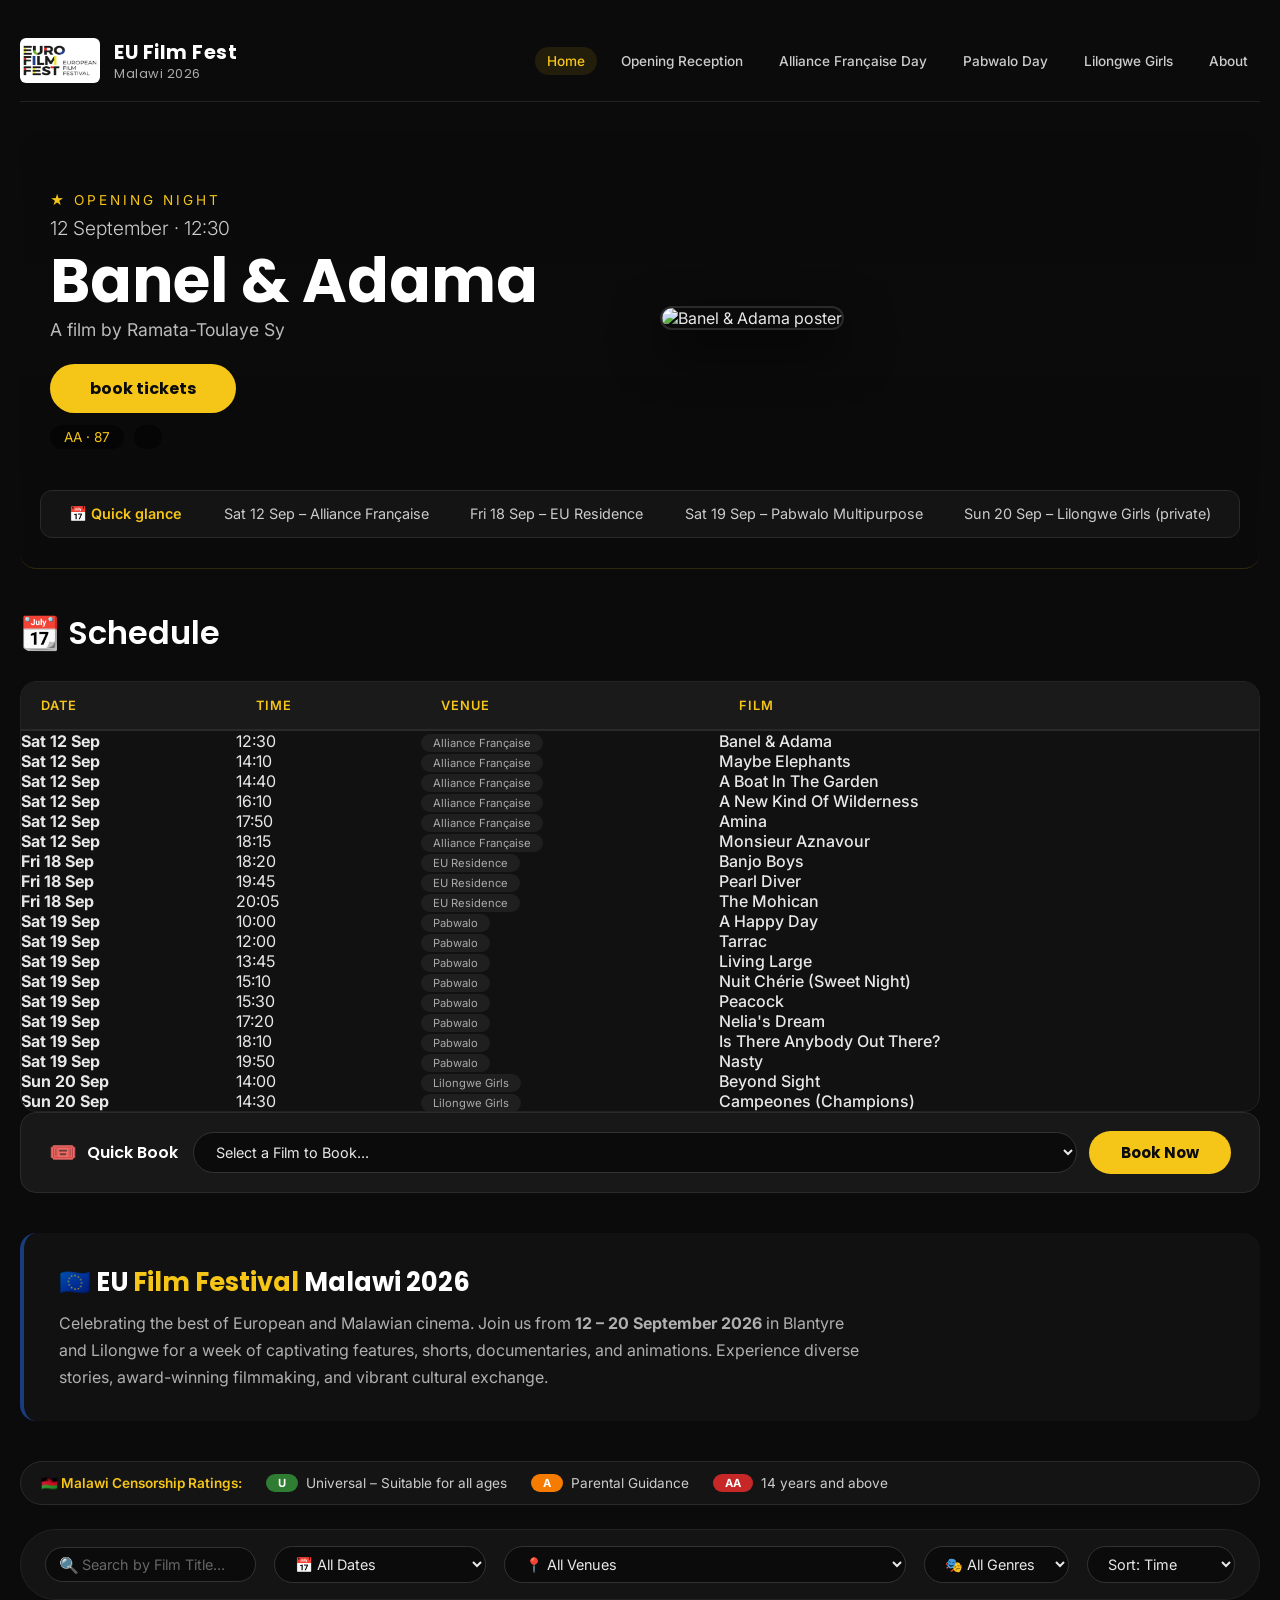
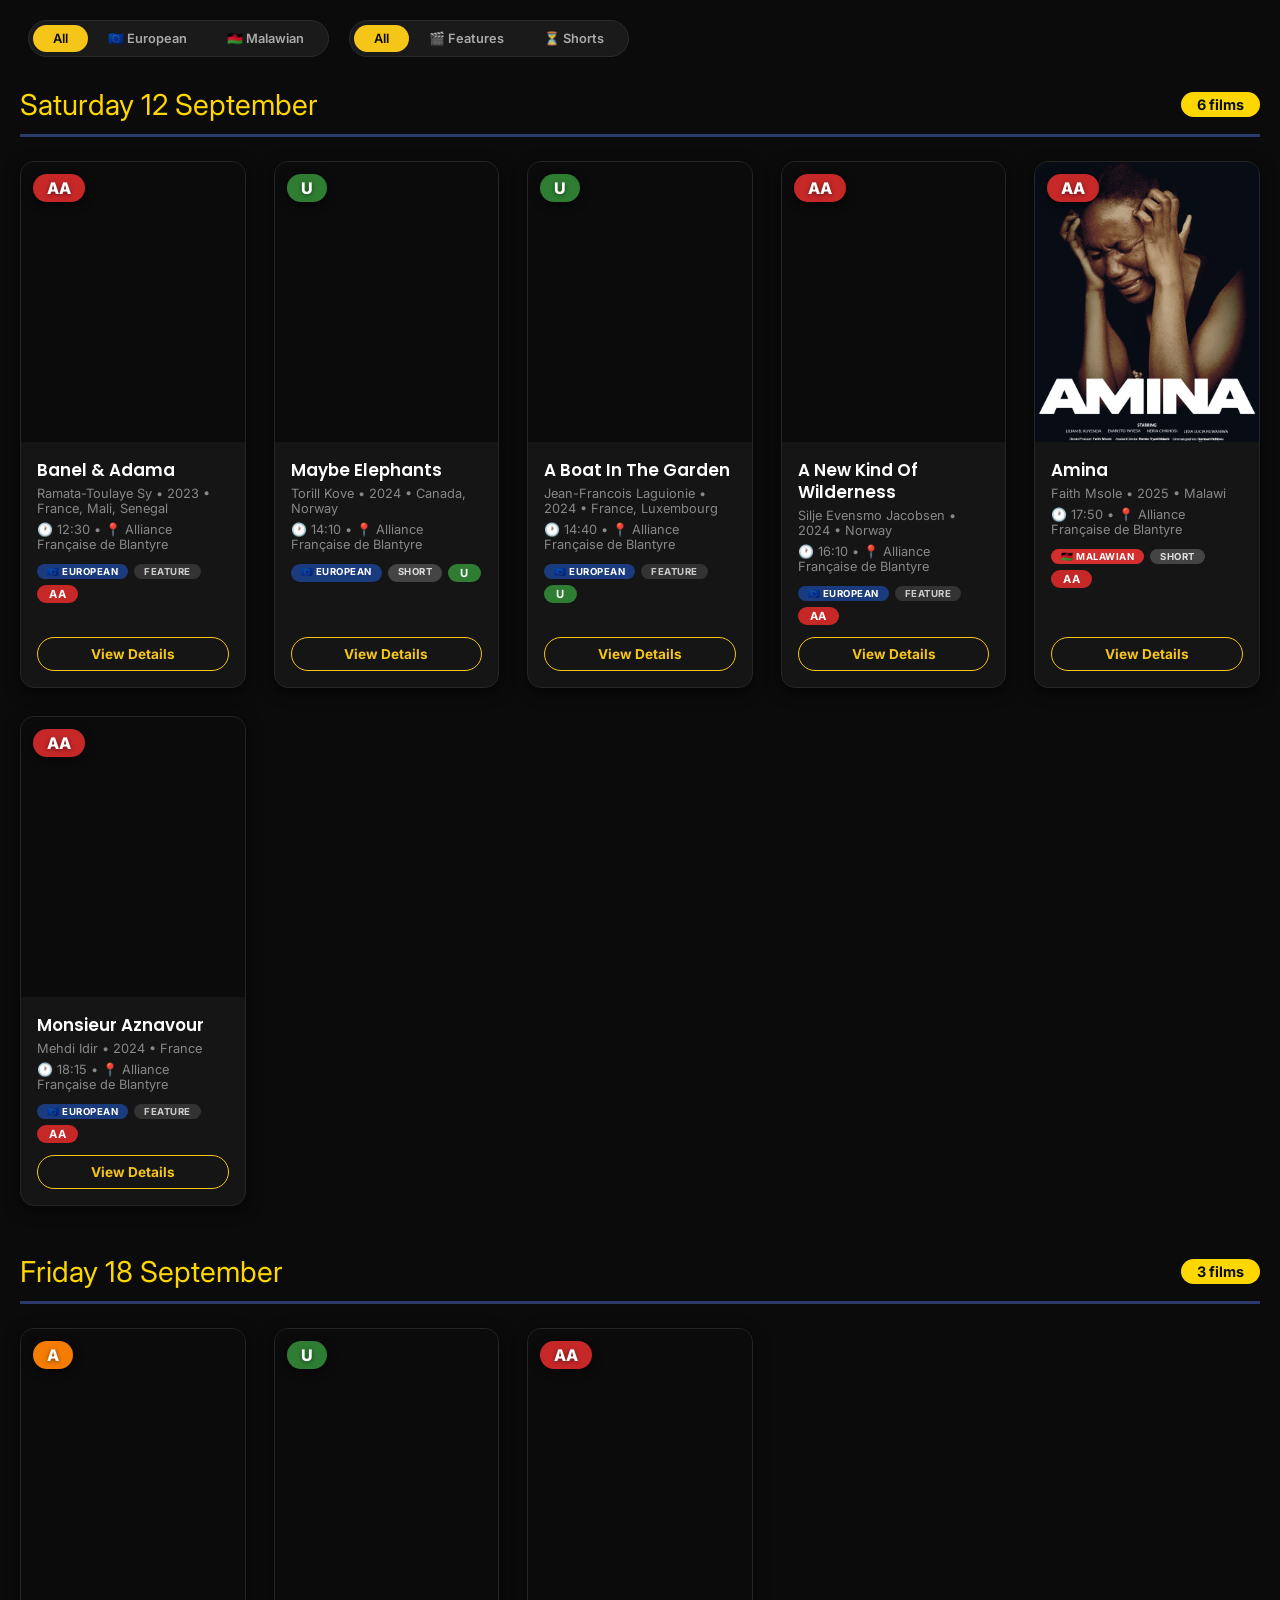
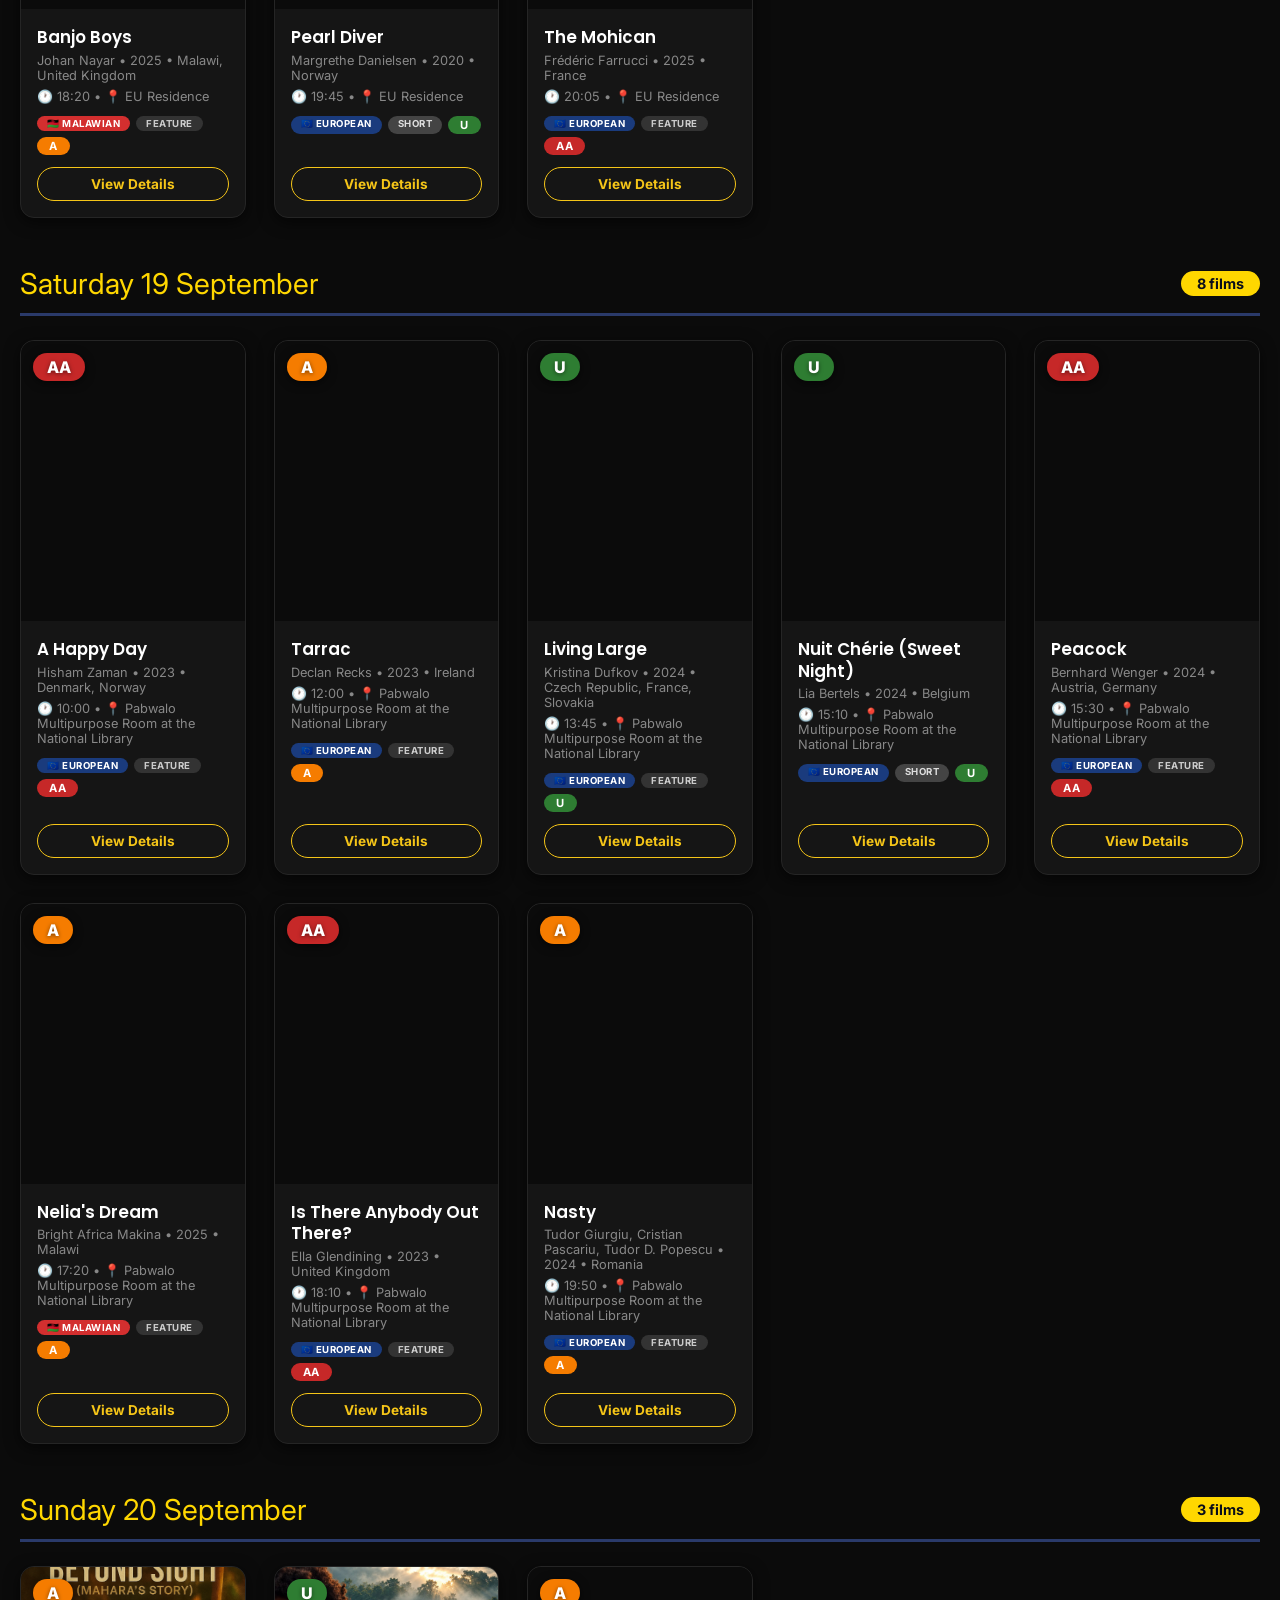
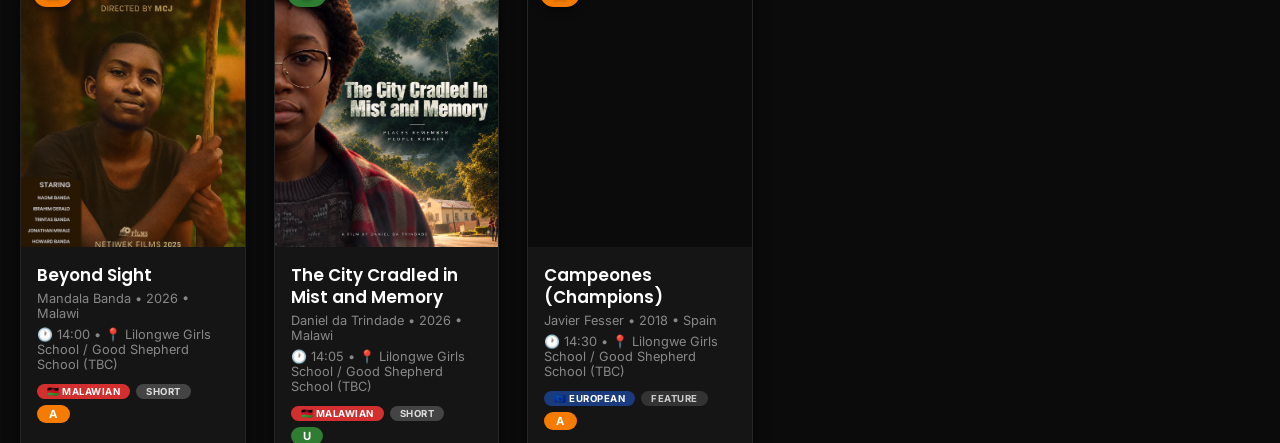
==== commit 993e00e0: "Update index.html" ====
--- a/index.html
+++ b/index.html
@@ -708,9 +708,9 @@
       <span>EU Film Fest <small>Malawi 2026</small></span>
     </div>
     <div class="nav-links">
-      <a href="index.html" class="active">Catalogue</a>
+      <a href="index.html" class="active">Home</a>
       <a href="program.html">Opening Reception</a>
-      <a href="program-jacaranda.html">Jacaranda Day</a>
+      <a href="program-jacaranda.html">Alliance Française Day</a>
       <a href="program-pabwalo.html">Pabwalo Day</a>
       <a href="program-lilongwe.html">Lilongwe Girls</a>
       <a href="#about">About</a>
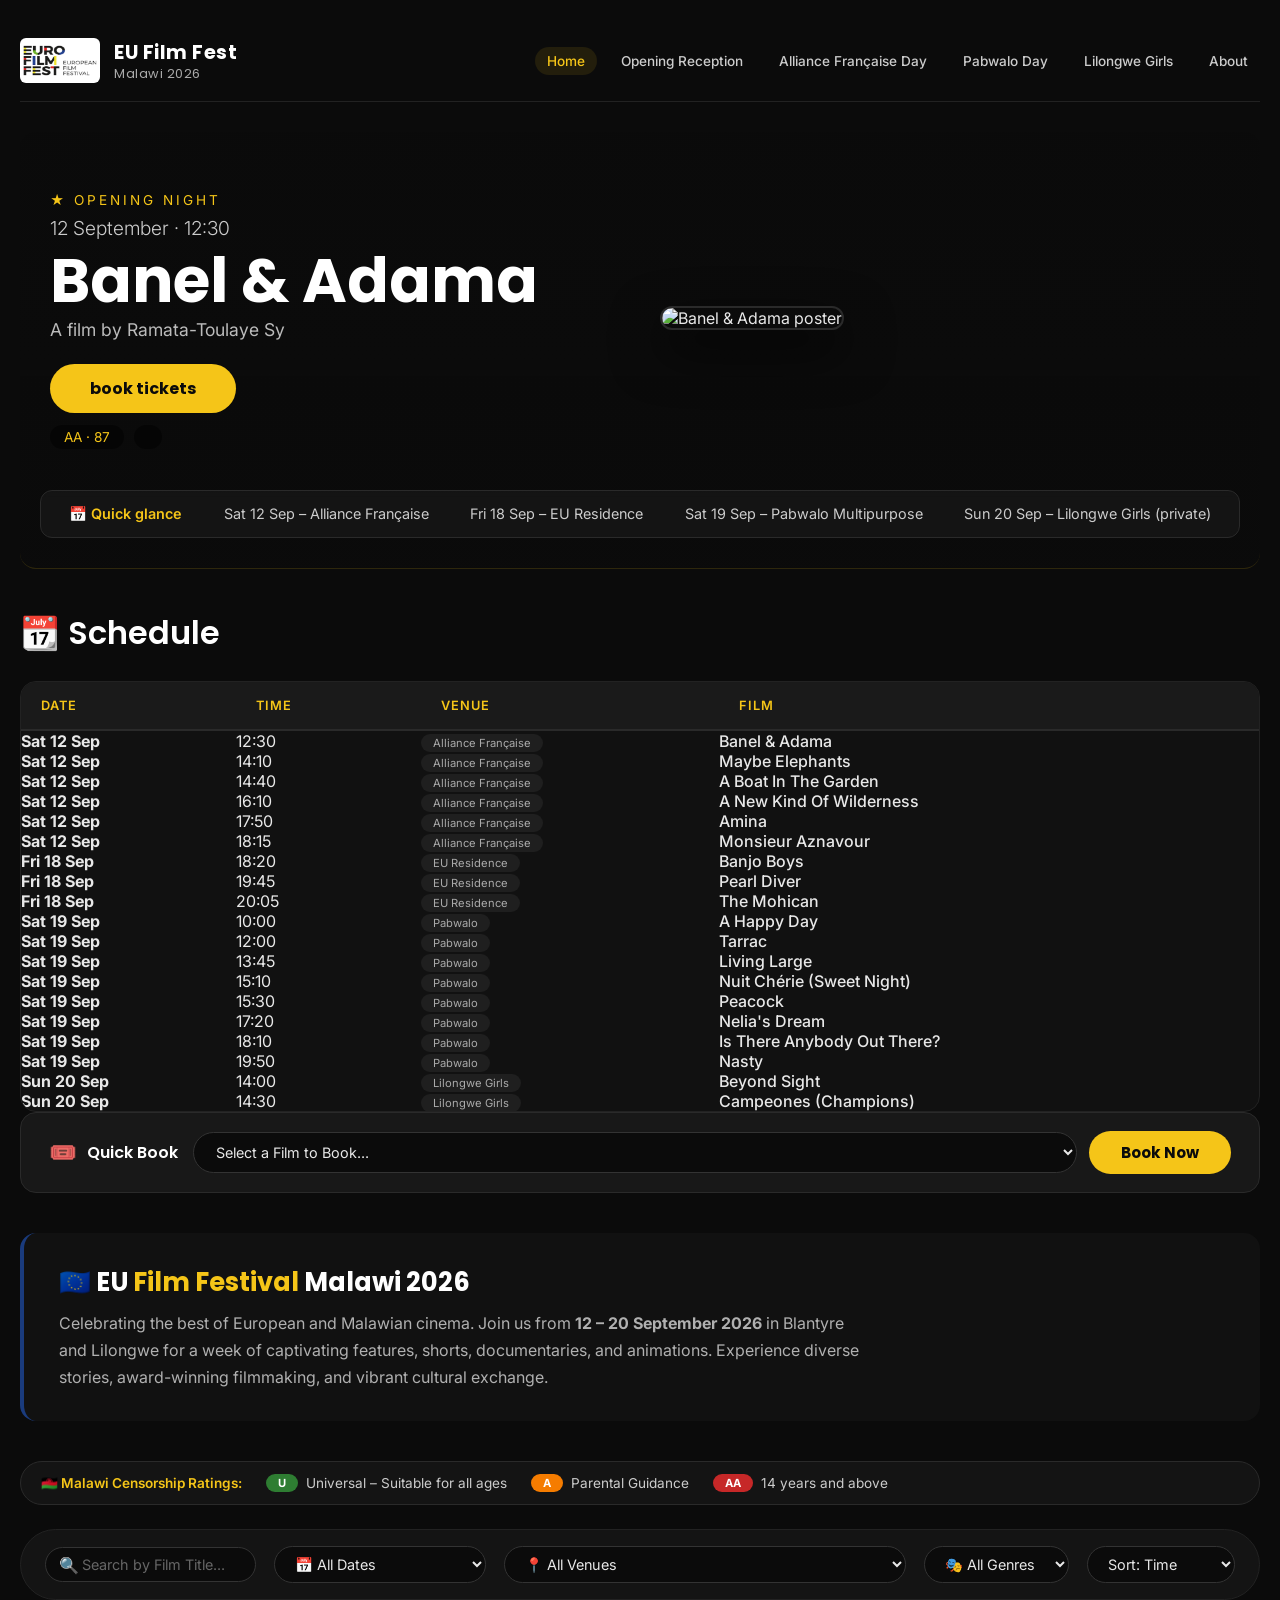
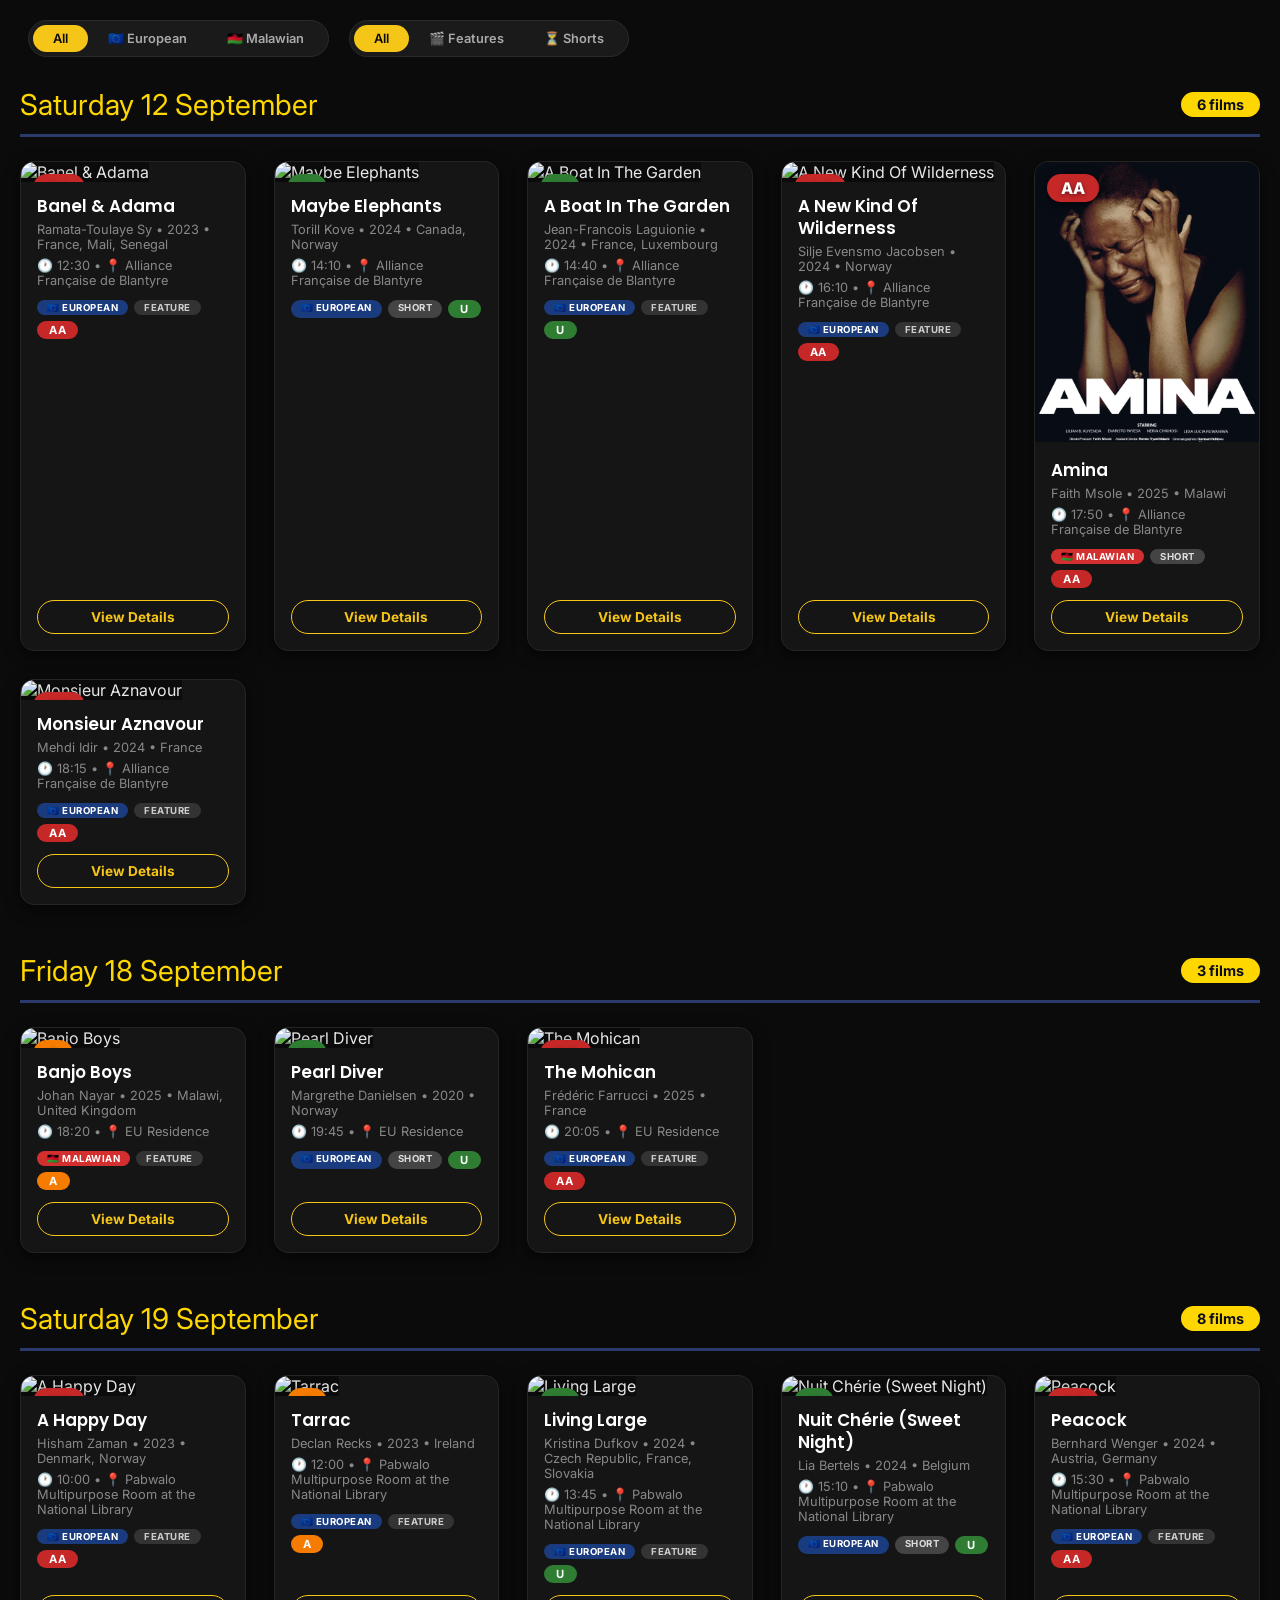
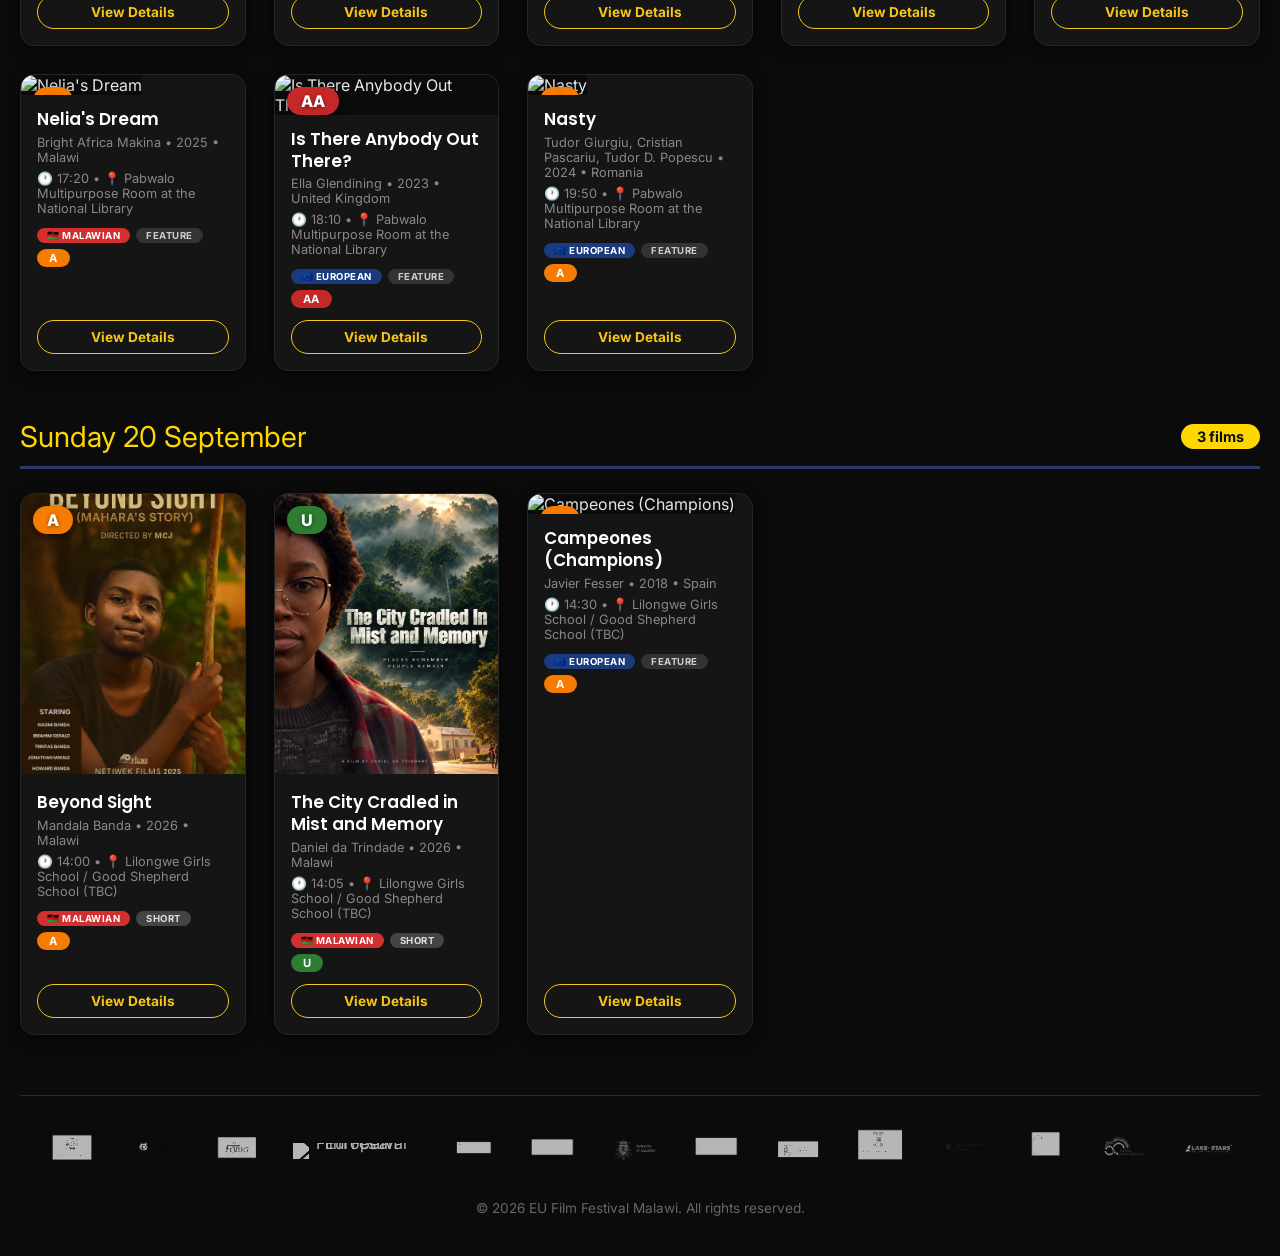
==== commit 1ae359c8: "Update index.html" ====
--- a/index.html
+++ b/index.html
@@ -569,17 +569,20 @@
     }
 
     /* ============================================================
-       NEW PSD-INSPIRED HERO STYLES (with background image)
+       FIXED HERO STYLES – background image now works reliably
        ============================================================ */
 
-    /* ----- Hero with background image ----- */
     .hero-section {
       padding: 40px 0 30px;
       border-bottom: 1px solid rgba(245, 197, 24, 0.15);
       margin-bottom: 40px;
-      background: linear-gradient(rgba(11, 11, 11, 0.75), rgba(11, 11, 11, 0.88)), url('hero-bg.jpg') center/cover no-repeat;
       border-radius: 16px;
       position: relative;
+      /* Split properties for reliable rendering */
+      background-image: linear-gradient(rgba(11, 11, 11, 0.75), rgba(11, 11, 11, 0.88)), url('hero-bg.jpg');
+      background-size: cover, cover;
+      background-position: center, center;
+      background-repeat: no-repeat, no-repeat;
     }
 
     .hero-grid {
@@ -694,8 +697,6 @@
         padding: 20px 0 20px;
       }
     }
-
-    /* ---------- REMOVED "BIG SCREEN" – no styles needed ---------- */
   </style>
 </head>
 <body>
